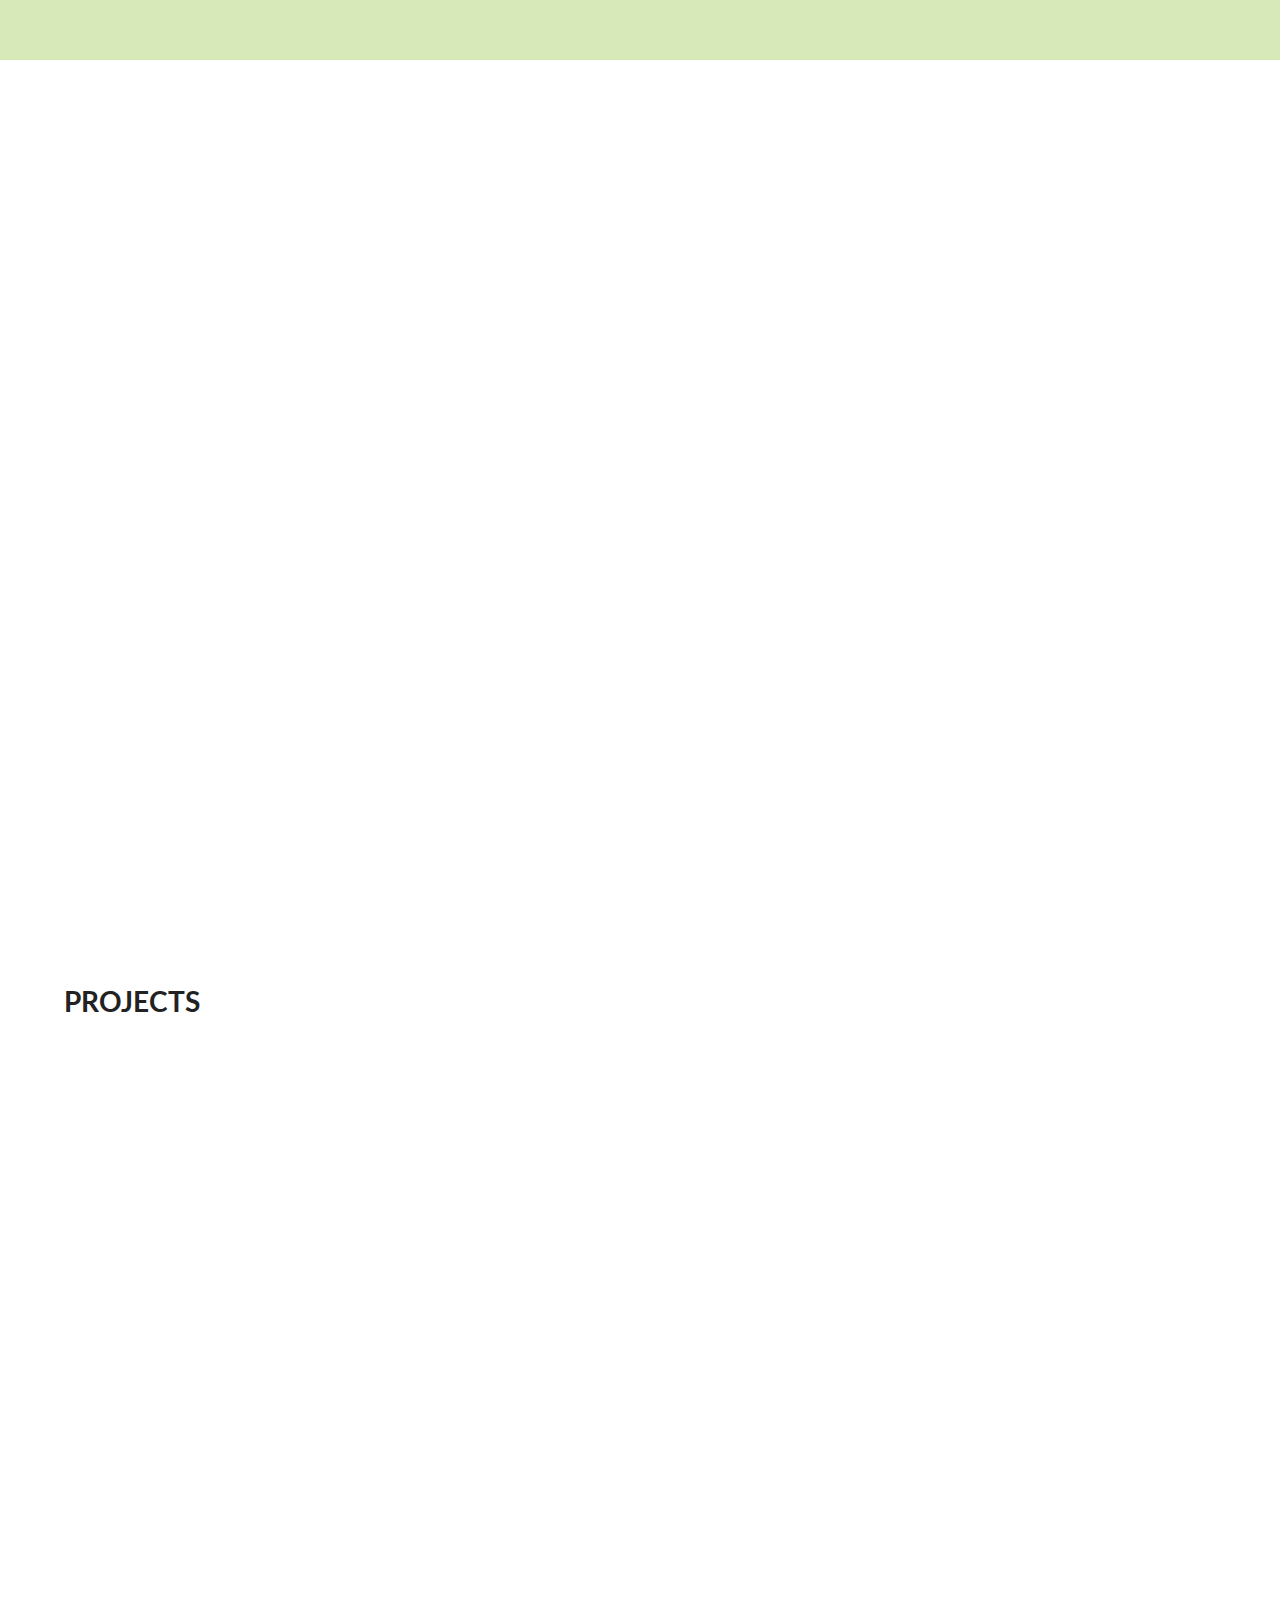
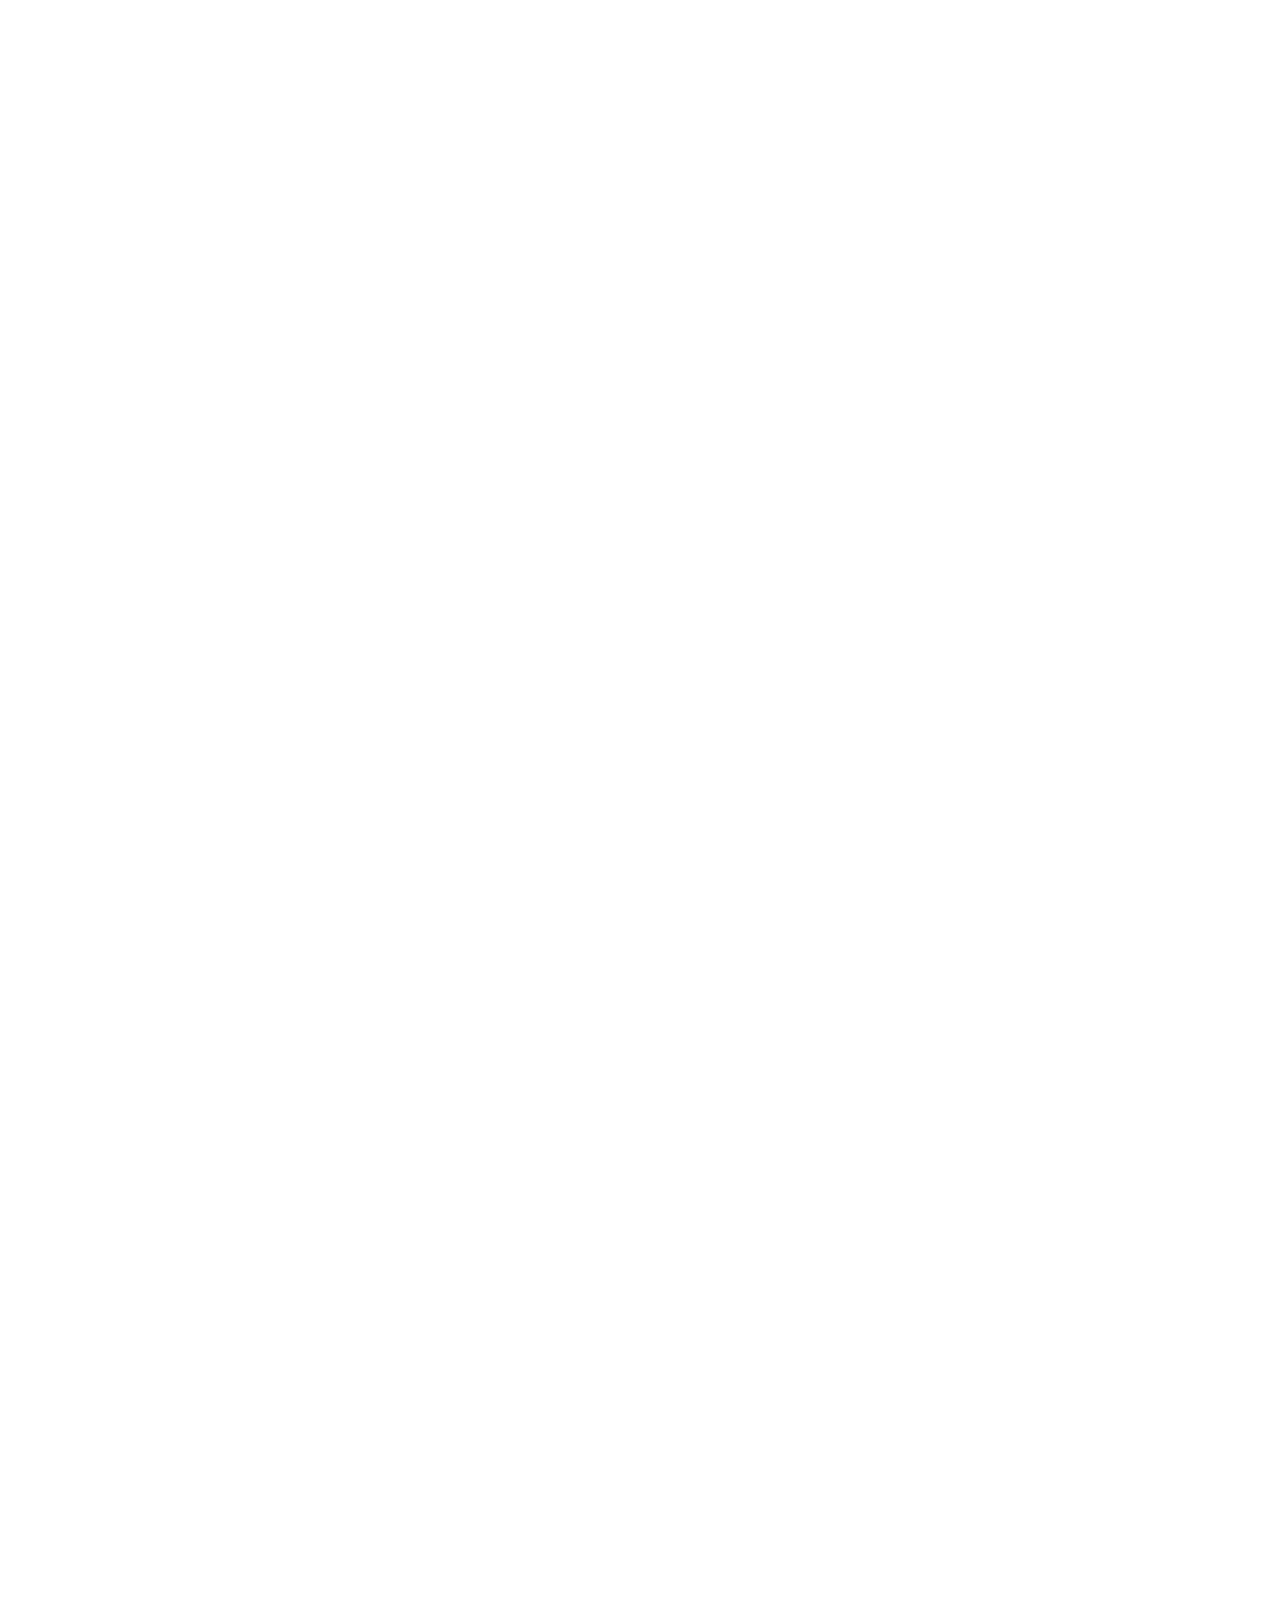
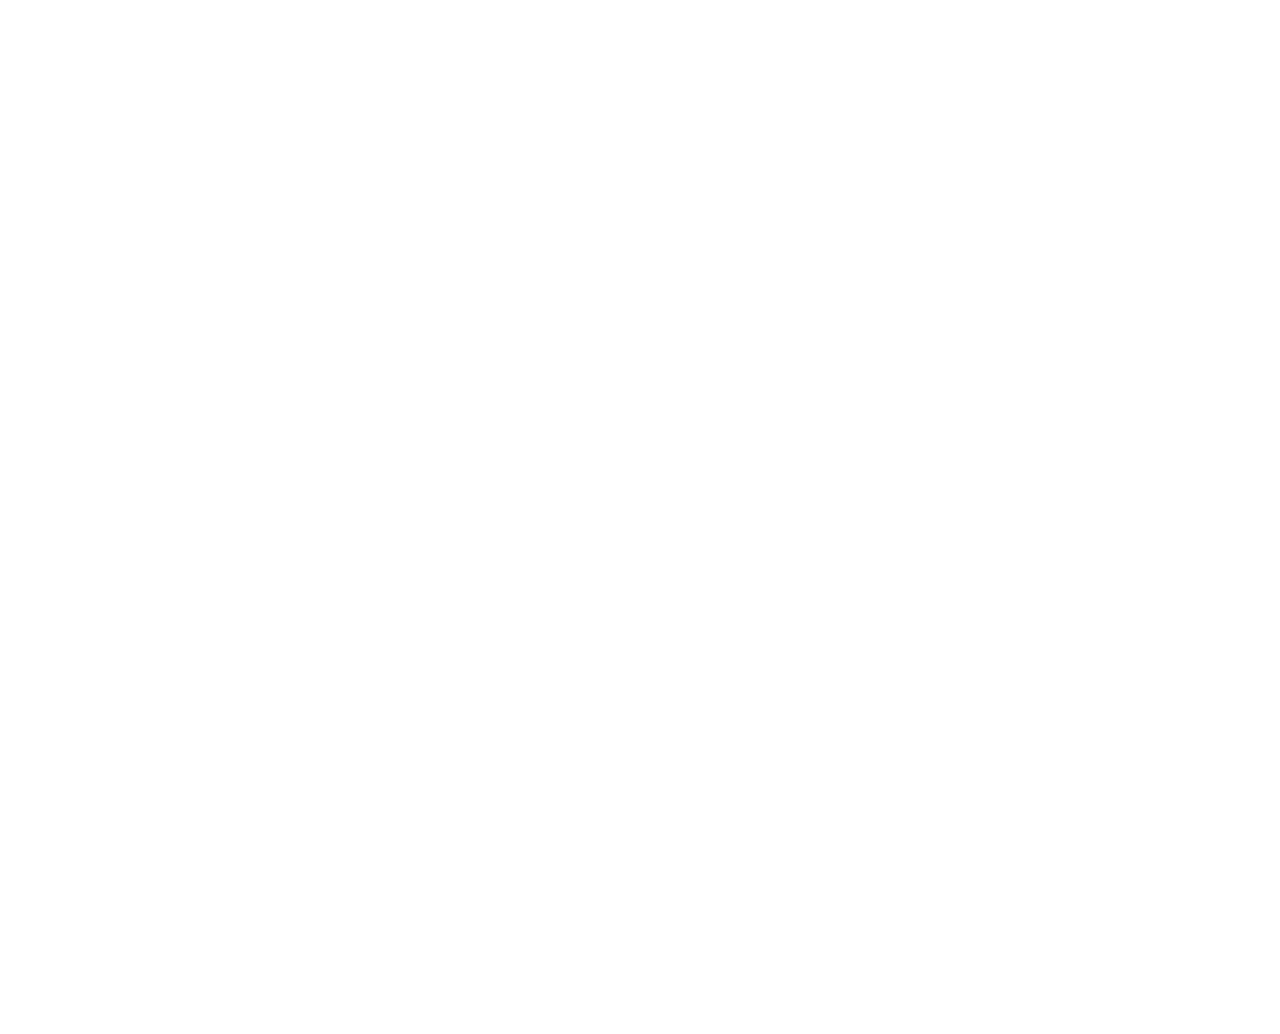
==== index.html @ 84b6c6d0 "upload image" ====
<!DOCTYPE html>
<!--
	Hyperspace by HTML5 UP
	html5up.net | @ajlkn
	Free for personal and commercial use under the CCA 3.0 license (html5up.net/license)
-->
<html>
  <head>
    <title>Wanting Lu</title>
    <meta charset="utf-8" />
    <meta
      name="viewport"
      content="width=device-width, initial-scale=1, user-scalable=no"
    />
    <link rel="stylesheet" href="assets/css/main.css" />
    <noscript
      ><link rel="stylesheet" href="assets/css/noscript.css"
    /></noscript>
  </head>
  <body class="is-preload">
    <!-- Sidebar -->
    <section id="sidebar">
      <div class="inner">
        <nav>
          <ul>
            <li><a href="#intro">HOME</a></li>
            <li><a href="#one">PROJECT</a></li>
            <li><a href="#two">EDUCATION</a></li>
            <li><a href="#three">CONTACT</a></li>
            <!-- <li><a href="#four">PROJECTS</a></li>
            <li><a href="#five">CONTACT</a></li> -->
          </ul>
        </nav>
      </div>
    </section>

    <!-- Wrapper -->
    <div id="wrapper">
      <!-- Intro -->
      <section id="intro" class="wrapper style1 fullscreen fade-up">
        <div class="inner">
          <h1>Hello! My name is Wanting.</h1>
          <p class="intro-p">👩🏻‍💻 Full stack software engineer.</p>
          <p class="intro-p">
            🤩 Proactive with new tech and challenges.
          </p>
          <p class="intro-p">🤝 Collaborative team player.</p>
          <p class="intro-p">🍰 Baking enthusiast.</p>
          <!-- <img src="/images/img.JPG" /> -->
          <ul class="actions" id="more-about-me">
            <li><a href="#one" class="button scrolly">More about me</a></li>
            <!-- <li><a href="#" class="button scrolly">repo</a></li> -->
          </ul>
        </div>
      </section>

      <!-- One -->
      <section id="one" class="wrapper style2 spotlights">
		<h2>PROJECTS</h2>
        <section>
          <a href="https://calibnb.onrender.com/" class="image" target="_blank"
            ><img src="images/calibnb.png" alt="" data-position="center center"
          /></a>
          <div class="content">
            <div class="inner">
              <h2>Calibnb</h2>
              <p class="font-14">
                Calibnb is an application that lets property owners in
                California rent out their spaces for travelers looking for a
                place to stay in California, which is inspired by Airbnb. This
                project covered all aspects of development, from user interface
                design to backend development, including building a system for
                managing and listing properties and providing search and booking
                capabilities
              </p>
              <ul class="actions">
                <!-- <li><a href="generic.html" class="button">Learn more</a></li> -->
                <li>
                  <a
                    href="https://calibnb.onrender.com/"
                    class="button"
                    target="_blank"
                    >Live</a
                  >
                </li>
                <li>
                  <a
                    href="https://github.com/Winnie-1201/Capstone-CaliBnB"
                    class="button"
                    target="_blank"
                    >repo</a
                  >
                </li>
              </ul>
            </div>
          </div>
        </section>
        <section>
          <a href="https://slacky.onrender.com/" class="image" target="_blank"
            ><img src="images/slacky.png" alt="" data-position="top center"
          /></a>
          <div class="content">
            <div class="inner">
              <h2>Slacky</h2>
              <p class="font-14">
                Slacky is a software development project that aims to replicate
                the functionality and features of the popular team communication
                platform, Slack. The goal of the project is to build a tool that
                can be used by a team of users to communicate and share
                information with one another, in a similar way that Slack does.
                The project was developed by a team of developers working
                together and utilizing agile methodologies to deliver the final
                functional product.
              </p>
              <ul class="actions">
                <li>
                  <a
                    href="https://slacky.onrender.com/"
                    class="button"
                    target="_blank"
                    >Live</a
                  >
                </li>
                <li>
                  <a
                    href="https://github.com/Winnie-1201/group-project-slack"
                    class="button"
                    target="_blank"
                    >repo</a
                  >
                </li>
              </ul>
            </div>
          </div>
        </section>
        <section>
          <a
            href="https://meetagroup.herokuapp.com/"
            class="image"
            target="_blank"
            ><img src="images/meet.png" alt="" data-position="25% 25%"
          /></a>
          <div class="content">
            <div class="inner">
              <h2>MeetaGroup</h2>
              <p class="font-14">
                MeetaGroup is a software development project that aims to
                replicate the functionality and features of the popular social
                networking platform, Meetup. The goal of the project is to build
                a tool that can be used by individuals to discover new
                activities and meet like-minded people, in a similar way that
                Meetup does.
              </p>
              <ul class="actions">
                <li>
                  <a
                    href="https://meetagroup.herokuapp.com/"
                    class="button"
                    target="_blank"
                    >Live</a
                  >
                </li>
                <li>
                  <a
                    href="https://github.com/Winnie-1201/Meet-a-Group"
                    class="button"
                    target="_blank"
                    >repo</a
                  >
                </li>
              </ul>
            </div>
          </div>
        </section>
      </section>

      <!-- Two -->
      <section id="two" class="wrapper style3 fade-up">
        <div class="inner">
          <h2>EDUCATION</h2>
          <!-- <p class="intro-p">
            Graduated from App Academy, a software engineer bootcamp, in 2023.
          </p>
          <p class="intro-p">
            Graduated with a background in Applied Mathematics and Data Science
            in University of California, Berkeley in 2021.
          </p> -->
          <div class="features">
            <section>
					<img class="icon solid major fa-code" src="https://upload.wikimedia.org/wikipedia/commons/7/7e/Appacademylogo.png" />
					<div class="flex s-b">
					  <h3 class="mb-10 font-22">App Academy</h3>
					  <p class="mb-10">July 2022 - January 2023</p>
					</div>
              <p class="mb-10 font-14">
                24 Week Online Software Engineer Program
              </p>
			  <ul class="font-14">
				<li>Proficient in Python, with experience in developing back-end applications using popular frameworks such as Flask and SQLAlchemy</li>
				<li>Strong knowledge of JavaScript, including experience with front-end frameworks such as React and Redux</li>
				<li>Familiarity with popular libraries and technologies such as Node.js, Web Sockets, and Git</li>
				<li>Adhered to RESTful web API design principles to create clean, efficient, and scalable back-end systems</li>
				<li>Proficient in using project management tools such as SCRUM, Kanban, and GitHub to collaborate with cross-functional teams and track progress.</li>
				<li>Effectively applied Agile methodology to manage and deliver software projects on time</li>
				<li>Developed ability to communicate effectively and work well in a team environment through hands-on projects and group collaborations</li>
			  </ul>
            </section>
            <section>
              <img class="icon solid major fa-lock" src="/images/ucb.png"/>
			  <div class="flex s-b font-14">
				  <h3 class="mb-10 font-22">University of California, Berkely</h3>
				  <p class="mb-10">May 2019 - December 2021</p>
			  </div>
              <p class="mb-10 font-14">
                I graduated with a background in Applied Mathematics and Data Science. 
				During my time in college, I also took computer science courses 
				which sparked my interest in technology and software development. 
				These experiences have motivated me to pursue a career in the tech industry 
				and I am excited to continue my education and growth in this field. 
				Here are some relevant courses:
              </p>
			  <ul class="font-14">
				<li>CS 61A: The Structure and Interpretation of Computer Programs</li>
				<li>CS 61B: Data Structure and Algorithms</li>
				<li>Data 8: Foundations of Data Science.</li>
				<li>CS C100: Principles & Techniques of Data Science</li>
				<li>STAT 134: Concepts of Probability</li>
			  </ul>
          </div>
          <!-- <ul class="actions">
            <li><a href="generic.html" class="button">Learn more</a></li>
          </ul> -->
        </div>
      </section>

      <!-- Three -->
      <section id="three" class="wrapper style1 fade-up">
        <div class="inner">
          <h2>Contact</h2>
          <!-- <p>
            Phasellus convallis elit id ullamcorper pulvinar. Duis aliquam
            turpis mauris, eu ultricies erat malesuada quis. Aliquam dapibus,
            lacus eget hendrerit bibendum, urna est aliquam sem, sit amet
            imperdiet est velit quis lorem.
          </p> -->
          <div class="split style1">
            <!-- <section>
              <form method="post" action="#">
                <div class="fields">
                  <div class="field half">
                    <label for="name">Name</label>
                    <input type="text" name="name" id="name" />
                  </div>
                  <div class="field half">
                    <label for="email">Email</label>
                    <input type="text" name="email" id="email" />
                  </div>
                  <div class="field">
                    <label for="message">Message</label>
                    <textarea name="message" id="message" rows="5"></textarea>
                  </div>
                </div>
                <ul class="actions">
                  <li><a href="" class="button submit">Send Message</a></li>
                </ul>
              </form>
            </section> -->
            <section>
              <ul class="contact">
                <!-- <li>
                  <h3>Address</h3>
                  <span
                    >12345 Somewhere Road #654<br />
                    Nashville, TN 00000-0000<br />
                    USA</span
                  >
                </li> -->
                <li>
                  <h3 class="mb-10 font-22">Email</h3>
                  <span class="font-14">luwinnie12@gmail.com</span>
                </li>
                <li>
                  <h3 class="mb-10 font-22">Phone</h3>
                  <span class="font-14">(559) 387-0880</span>
                </li>
                <li>
                  <h3 class="mb-10 font-22">Social</h3>
                  <ul class="icons">
                    <!-- <li>
                      <a href="#" class="icon brands fa-twitter"
                        ><span class="label">Twitter</span></a
                      >
                    </li> -->
                    <!-- <li>
                      <a href="#" class="icon brands fa-facebook-f"
                        ><span class="label">Facebook</span></a
                      >
                    </li> -->
                    <li>
                      <a href="https://github.com/Winnie-1201" class="icon brands fa-github"
                        ><span class="label">GitHub</span></a
                      >
                    </li>
                    <!-- <li>
                      <a href="#" class="icon brands fa-instagram"
                        ><span class="label">Instagram</span></a
                      >
                    </li> -->
                    <li>
                      <a href="https://www.linkedin.com/in/wantinglu/" class="icon brands fa-linkedin-in"
                        ><span class="label">LinkedIn</span></a
                      >
                    </li>
                  </ul>
                </li>
              </ul>
            </section>
          </div>
        </div>
      </section>
    </div>

    <!-- Footer -->
    <footer id="footer" class="wrapper style1-alt">
      <div class="inner">
        <ul class="menu">
          <li>&copy; Untitled. All rights reserved.</li>
          <li>Design: <a href="http://html5up.net">HTML5 UP</a></li>
        </ul>
      </div>
    </footer>

    <!-- Scripts -->
    <script src="assets/js/jquery.min.js"></script>
    <script src="assets/js/jquery.scrollex.min.js"></script>
    <script src="assets/js/jquery.scrolly.min.js"></script>
    <script src="assets/js/browser.min.js"></script>
    <script src="assets/js/breakpoints.min.js"></script>
    <script src="assets/js/util.js"></script>
    <script src="assets/js/main.js"></script>
  </body>
</html>
---- assets/css/main.css ----
@import url(fontawesome-all.min.css);
/* @import url(https://fonts.googleapis.com/css?family=Nunito+Sans); */
@import url(https://fonts.googleapis.com/css?family=Inter);
@import url(https://fonts.googleapis.com/css?family=Lato);

/*
	Hyperspace by HTML5 UP
	html5up.net | @ajlkn
	Free for personal and commercial use under the CCA 3.0 license (html5up.net/license)
*/

html,
body,
div,
span,
applet,
object,
iframe,
h1,
h2,
h3,
h4,
h5,
h6,
p,
blockquote,
pre,
a,
abbr,
acronym,
address,
big,
cite,
code,
del,
dfn,
em,
img,
ins,
kbd,
q,
s,
samp,
small,
strike,
strong,
sub,
sup,
tt,
var,
b,
u,
i,
center,
dl,
dt,
dd,
ol,
ul,
li,
fieldset,
form,
label,
legend,
table,
caption,
tbody,
tfoot,
thead,
tr,
th,
td,
article,
aside,
canvas,
details,
embed,
figure,
figcaption,
footer,
header,
hgroup,
menu,
nav,
output,
ruby,
section,
summary,
time,
mark,
audio,
video {
  margin: 0;
  padding: 0;
  border: 0;
  font-size: 100%;
  font: inherit;
  vertical-align: baseline;
  font-family: Lato;
}

article,
aside,
details,
figcaption,
figure,
footer,
header,
hgroup,
menu,
nav,
section {
  display: block;
}

body {
  line-height: 1;
}

ol,
ul {
  list-style: none;
}

blockquote,
q {
  quotes: none;
}

blockquote:before,
blockquote:after,
q:before,
q:after {
  content: "";
  content: none;
}

table {
  border-collapse: collapse;
  border-spacing: 0;
}

body {
  -webkit-text-size-adjust: none;
}

mark {
  background-color: transparent;
  color: inherit;
}

input::-moz-focus-inner {
  border: 0;
  padding: 0;
}

input,
select,
textarea {
  -moz-appearance: none;
  -webkit-appearance: none;
  -ms-appearance: none;
  appearance: none;
}

/* Basic */

@-ms-viewport {
  width: device-width;
}

body {
  -ms-overflow-style: scrollbar;
}

@media screen and (max-width: 480px) {
  html,
  body {
    min-width: 320px;
  }
}

html {
  box-sizing: border-box;
}

*,
*:before,
*:after {
  box-sizing: inherit;
}

body {
  /* background: #312450; */
}

body.is-preload *,
body.is-preload *:before,
body.is-preload *:after {
  -moz-animation: none !important;
  -webkit-animation: none !important;
  -ms-animation: none !important;
  animation: none !important;
  -moz-transition: none !important;
  -webkit-transition: none !important;
  -ms-transition: none !important;
  transition: none !important;
}

/* Type */

body,
input,
select,
textarea {
  /* color: rgba(255, 255, 255, 0.55); */
  color: #222222;
  font-family: Arial, Helvetica, sans-serif;
  font-size: 16.5pt;
  font-weight: normal;
  line-height: 1.75;
}

@media screen and (max-width: 1680px) {
  body,
  input,
  select,
  textarea {
    font-size: 13pt;
  }
}

@media screen and (max-width: 1280px) {
  body,
  input,
  select,
  textarea {
    font-size: 12pt;
  }
}

@media screen and (max-width: 360px) {
  body,
  input,
  select,
  textarea {
    font-size: 11pt;
  }
}

a {
  -moz-transition: color 0.2s ease, border-bottom-color 0.2s ease;
  -webkit-transition: color 0.2s ease, border-bottom-color 0.2s ease;
  -ms-transition: color 0.2s ease, border-bottom-color 0.2s ease;
  transition: color 0.2s ease, border-bottom-color 0.2s ease;
  border-bottom: dotted 1px rgba(255, 255, 255, 0.35);
  color: inherit;
  text-decoration: none;
}

a:hover {
  border-bottom-color: transparent;
  /* color: #ffffff; */
  /* color: rgb(125, 143, 105); */
  color: rgb(44, 120, 108);
}

strong,
b {
  /* color: #ffffff; */
  color: #222222;
  font-weight: bold;
}

em,
i {
  font-style: italic;
}

/* p {
  margin: 0 0 2em 0;
} */

h1,
h2,
h4,
h5,
h6 {
  /* color: #ffffff; */
  color: #222222;
  font-weight: bold;
  line-height: 1.5;
  margin: 0 0 32px 0;
}

h1 a,
h2 a,
h3 a,
h4 a,
h5 a,
h6 a {
  color: inherit;
  text-decoration: none;
}

h1 {
  font-size: 2.75em;
}

h1.major {
  margin: 0 0 1.3em 0;
  position: relative;
  padding-bottom: 0.35em;
}

h1.major:after {
  background-image: -moz-linear-gradient(to right, #5e42a6, #b74e91);
  background-image: -webkit-linear-gradient(to right, #5e42a6, #b74e91);
  background-image: -ms-linear-gradient(to right, #5e42a6, #b74e91);
  background-image: linear-gradient(to right, #5e42a6, #b74e91);
  -moz-transition: max-width 0.2s ease;
  -webkit-transition: max-width 0.2s ease;
  -ms-transition: max-width 0.2s ease;
  transition: max-width 0.2s ease;
  border-radius: 0.2em;
  bottom: 0;
  content: "";
  height: 0.05em;
  position: absolute;
  right: 0;
  width: 100%;
}

h2 {
  font-size: 1.75em;
}

h3 {
  font-size: 1.1em;
}

h4 {
  font-size: 1em;
}

h5 {
  font-size: 0.8em;
}

h6 {
  font-size: 0.6em;
}

@media screen and (max-width: 736px) {
  h1 {
    font-size: 2em;
  }

  h2 {
    font-size: 1.25em;
  }

  h3 {
    font-size: 1em;
  }

  h4 {
    font-size: 0.8em;
  }

  h5 {
    font-size: 0.6em;
  }

  h6 {
    font-size: 0.6em;
  }
}

sub {
  font-size: 0.8em;
  position: relative;
  top: 0.5em;
}

sup {
  font-size: 0.8em;
  position: relative;
  top: -0.5em;
}

blockquote {
  border-left: solid 4px rgba(255, 255, 255, 0.15);
  font-style: italic;
  margin: 0 0 2em 0;
  padding: 0.5em 0 0.5em 2em;
}

code {
  background: rgba(255, 255, 255, 0.05);
  border-radius: 0.25em;
  border: solid 1px rgba(255, 255, 255, 0.15);
  font-family: "Courier New", monospace;
  font-size: 0.9em;
  margin: 0 0.25em;
  padding: 0.25em 0.65em;
}

pre {
  -webkit-overflow-scrolling: touch;
  font-family: "Courier New", monospace;
  font-size: 0.9em;
  margin: 0 0 2em 0;
}

pre code {
  display: block;
  line-height: 1.75em;
  padding: 1em 1.5em;
  overflow-x: auto;
}

hr {
  border: 0;
  border-bottom: solid 1px rgba(255, 255, 255, 0.15);
  margin: 2em 0;
}

hr.major {
  margin: 3em 0;
}

.align-left {
  text-align: left;
}

.align-center {
  text-align: center;
}

.align-right {
  text-align: right;
}

/* Row */

.row {
  display: flex;
  flex-wrap: wrap;
  box-sizing: border-box;
  align-items: stretch;
}

.row > * {
  box-sizing: border-box;
}

.row.gtr-uniform > * > :last-child {
  margin-bottom: 0;
}

.row.aln-left {
  justify-content: flex-start;
}

.row.aln-center {
  justify-content: center;
}

.row.aln-right {
  justify-content: flex-end;
}

.row.aln-top {
  align-items: flex-start;
}

.row.aln-middle {
  align-items: center;
}

.row.aln-bottom {
  align-items: flex-end;
}

.row > .imp {
  order: -1;
}

.row > .col-1 {
  width: 8.33333%;
}

.row > .off-1 {
  margin-left: 8.33333%;
}

.row > .col-2 {
  width: 16.66667%;
}

.row > .off-2 {
  margin-left: 16.66667%;
}

.row > .col-3 {
  width: 25%;
}

.row > .off-3 {
  margin-left: 25%;
}

.row > .col-4 {
  width: 33.33333%;
}

.row > .off-4 {
  margin-left: 33.33333%;
}

.row > .col-5 {
  width: 41.66667%;
}

.row > .off-5 {
  margin-left: 41.66667%;
}

.row > .col-6 {
  width: 50%;
}

.row > .off-6 {
  margin-left: 50%;
}

.row > .col-7 {
  width: 58.33333%;
}

.row > .off-7 {
  margin-left: 58.33333%;
}

.row > .col-8 {
  width: 66.66667%;
}

.row > .off-8 {
  margin-left: 66.66667%;
}

.row > .col-9 {
  width: 75%;
}

.row > .off-9 {
  margin-left: 75%;
}

.row > .col-10 {
  width: 83.33333%;
}

.row > .off-10 {
  margin-left: 83.33333%;
}

.row > .col-11 {
  width: 91.66667%;
}

.row > .off-11 {
  margin-left: 91.66667%;
}

.row > .col-12 {
  width: 100%;
}

.row > .off-12 {
  margin-left: 100%;
}

.row.gtr-0 {
  margin-top: 0;
  margin-left: 0em;
}

.row.gtr-0 > * {
  padding: 0 0 0 0em;
}

.row.gtr-0.gtr-uniform {
  margin-top: 0em;
}

.row.gtr-0.gtr-uniform > * {
  padding-top: 0em;
}

.row.gtr-25 {
  margin-top: 0;
  margin-left: -0.375em;
}

.row.gtr-25 > * {
  padding: 0 0 0 0.375em;
}

.row.gtr-25.gtr-uniform {
  margin-top: -0.375em;
}

.row.gtr-25.gtr-uniform > * {
  padding-top: 0.375em;
}

.row.gtr-50 {
  margin-top: 0;
  margin-left: -0.75em;
}

.row.gtr-50 > * {
  padding: 0 0 0 0.75em;
}

.row.gtr-50.gtr-uniform {
  margin-top: -0.75em;
}

.row.gtr-50.gtr-uniform > * {
  padding-top: 0.75em;
}

.row {
  margin-top: 0;
  margin-left: -1.5em;
}

.row > * {
  padding: 0 0 0 1.5em;
}

.row.gtr-uniform {
  margin-top: -1.5em;
}

.row.gtr-uniform > * {
  padding-top: 1.5em;
}

.row.gtr-150 {
  margin-top: 0;
  margin-left: -2.25em;
}

.row.gtr-150 > * {
  padding: 0 0 0 2.25em;
}

.row.gtr-150.gtr-uniform {
  margin-top: -2.25em;
}

.row.gtr-150.gtr-uniform > * {
  padding-top: 2.25em;
}

.row.gtr-200 {
  margin-top: 0;
  margin-left: -3em;
}

.row.gtr-200 > * {
  padding: 0 0 0 3em;
}

.row.gtr-200.gtr-uniform {
  margin-top: -3em;
}

.row.gtr-200.gtr-uniform > * {
  padding-top: 3em;
}

@media screen and (max-width: 1680px) {
  .row {
    display: flex;
    flex-wrap: wrap;
    box-sizing: border-box;
    align-items: stretch;
  }

  .row > * {
    box-sizing: border-box;
  }

  .row.gtr-uniform > * > :last-child {
    margin-bottom: 0;
  }

  .row.aln-left {
    justify-content: flex-start;
  }

  .row.aln-center {
    justify-content: center;
  }

  .row.aln-right {
    justify-content: flex-end;
  }

  .row.aln-top {
    align-items: flex-start;
  }

  .row.aln-middle {
    align-items: center;
  }

  .row.aln-bottom {
    align-items: flex-end;
  }

  .row > .imp-xlarge {
    order: -1;
  }

  .row > .col-1-xlarge {
    width: 8.33333%;
  }

  .row > .off-1-xlarge {
    margin-left: 8.33333%;
  }

  .row > .col-2-xlarge {
    width: 16.66667%;
  }

  .row > .off-2-xlarge {
    margin-left: 16.66667%;
  }

  .row > .col-3-xlarge {
    width: 25%;
  }

  .row > .off-3-xlarge {
    margin-left: 25%;
  }

  .row > .col-4-xlarge {
    width: 33.33333%;
  }

  .row > .off-4-xlarge {
    margin-left: 33.33333%;
  }

  .row > .col-5-xlarge {
    width: 41.66667%;
  }

  .row > .off-5-xlarge {
    margin-left: 41.66667%;
  }

  .row > .col-6-xlarge {
    width: 50%;
  }

  .row > .off-6-xlarge {
    margin-left: 50%;
  }

  .row > .col-7-xlarge {
    width: 58.33333%;
  }

  .row > .off-7-xlarge {
    margin-left: 58.33333%;
  }

  .row > .col-8-xlarge {
    width: 66.66667%;
  }

  .row > .off-8-xlarge {
    margin-left: 66.66667%;
  }

  .row > .col-9-xlarge {
    width: 75%;
  }

  .row > .off-9-xlarge {
    margin-left: 75%;
  }

  .row > .col-10-xlarge {
    width: 83.33333%;
  }

  .row > .off-10-xlarge {
    margin-left: 83.33333%;
  }

  .row > .col-11-xlarge {
    width: 91.66667%;
  }

  .row > .off-11-xlarge {
    margin-left: 91.66667%;
  }

  .row > .col-12-xlarge {
    width: 100%;
  }

  .row > .off-12-xlarge {
    margin-left: 100%;
  }

  .row.gtr-0 {
    margin-top: 0;
    margin-left: 0em;
  }

  .row.gtr-0 > * {
    padding: 0 0 0 0em;
  }

  .row.gtr-0.gtr-uniform {
    margin-top: 0em;
  }

  .row.gtr-0.gtr-uniform > * {
    padding-top: 0em;
  }

  .row.gtr-25 {
    margin-top: 0;
    margin-left: -0.375em;
  }

  .row.gtr-25 > * {
    padding: 0 0 0 0.375em;
  }

  .row.gtr-25.gtr-uniform {
    margin-top: -0.375em;
  }

  .row.gtr-25.gtr-uniform > * {
    padding-top: 0.375em;
  }

  .row.gtr-50 {
    margin-top: 0;
    margin-left: -0.75em;
  }

  .row.gtr-50 > * {
    padding: 0 0 0 0.75em;
  }

  .row.gtr-50.gtr-uniform {
    margin-top: -0.75em;
  }

  .row.gtr-50.gtr-uniform > * {
    padding-top: 0.75em;
  }

  .row {
    margin-top: 0;
    margin-left: -1.5em;
  }

  .row > * {
    padding: 0 0 0 1.5em;
  }

  .row.gtr-uniform {
    margin-top: -1.5em;
  }

  .row.gtr-uniform > * {
    padding-top: 1.5em;
  }

  .row.gtr-150 {
    margin-top: 0;
    margin-left: -2.25em;
  }

  .row.gtr-150 > * {
    padding: 0 0 0 2.25em;
  }

  .row.gtr-150.gtr-uniform {
    margin-top: -2.25em;
  }

  .row.gtr-150.gtr-uniform > * {
    padding-top: 2.25em;
  }

  .row.gtr-200 {
    margin-top: 0;
    margin-left: -3em;
  }

  .row.gtr-200 > * {
    padding: 0 0 0 3em;
  }

  .row.gtr-200.gtr-uniform {
    margin-top: -3em;
  }

  .row.gtr-200.gtr-uniform > * {
    padding-top: 3em;
  }
}

@media screen and (max-width: 1280px) {
  .row {
    display: flex;
    flex-wrap: wrap;
    box-sizing: border-box;
    align-items: stretch;
  }

  .row > * {
    box-sizing: border-box;
  }

  .row.gtr-uniform > * > :last-child {
    margin-bottom: 0;
  }

  .row.aln-left {
    justify-content: flex-start;
  }

  .row.aln-center {
    justify-content: center;
  }

  .row.aln-right {
    justify-content: flex-end;
  }

  .row.aln-top {
    align-items: flex-start;
  }

  .row.aln-middle {
    align-items: center;
  }

  .row.aln-bottom {
    align-items: flex-end;
  }

  .row > .imp-large {
    order: -1;
  }

  .row > .col-1-large {
    width: 8.33333%;
  }

  .row > .off-1-large {
    margin-left: 8.33333%;
  }

  .row > .col-2-large {
    width: 16.66667%;
  }

  .row > .off-2-large {
    margin-left: 16.66667%;
  }

  .row > .col-3-large {
    width: 25%;
  }

  .row > .off-3-large {
    margin-left: 25%;
  }

  .row > .col-4-large {
    width: 33.33333%;
  }

  .row > .off-4-large {
    margin-left: 33.33333%;
  }

  .row > .col-5-large {
    width: 41.66667%;
  }

  .row > .off-5-large {
    margin-left: 41.66667%;
  }

  .row > .col-6-large {
    width: 50%;
  }

  .row > .off-6-large {
    margin-left: 50%;
  }

  .row > .col-7-large {
    width: 58.33333%;
  }

  .row > .off-7-large {
    margin-left: 58.33333%;
  }

  .row > .col-8-large {
    width: 66.66667%;
  }

  .row > .off-8-large {
    margin-left: 66.66667%;
  }

  .row > .col-9-large {
    width: 75%;
  }

  .row > .off-9-large {
    margin-left: 75%;
  }

  .row > .col-10-large {
    width: 83.33333%;
  }

  .row > .off-10-large {
    margin-left: 83.33333%;
  }

  .row > .col-11-large {
    width: 91.66667%;
  }

  .row > .off-11-large {
    margin-left: 91.66667%;
  }

  .row > .col-12-large {
    width: 100%;
  }

  .row > .off-12-large {
    margin-left: 100%;
  }

  .row.gtr-0 {
    margin-top: 0;
    margin-left: 0em;
  }

  .row.gtr-0 > * {
    padding: 0 0 0 0em;
  }

  .row.gtr-0.gtr-uniform {
    margin-top: 0em;
  }

  .row.gtr-0.gtr-uniform > * {
    padding-top: 0em;
  }

  .row.gtr-25 {
    margin-top: 0;
    margin-left: -0.375em;
  }

  .row.gtr-25 > * {
    padding: 0 0 0 0.375em;
  }

  .row.gtr-25.gtr-uniform {
    margin-top: -0.375em;
  }

  .row.gtr-25.gtr-uniform > * {
    padding-top: 0.375em;
  }

  .row.gtr-50 {
    margin-top: 0;
    margin-left: -0.75em;
  }

  .row.gtr-50 > * {
    padding: 0 0 0 0.75em;
  }

  .row.gtr-50.gtr-uniform {
    margin-top: -0.75em;
  }

  .row.gtr-50.gtr-uniform > * {
    padding-top: 0.75em;
  }

  .row {
    margin-top: 0;
    margin-left: -1.5em;
  }

  .row > * {
    padding: 0 0 0 1.5em;
  }

  .row.gtr-uniform {
    margin-top: -1.5em;
  }

  .row.gtr-uniform > * {
    padding-top: 1.5em;
  }

  .row.gtr-150 {
    margin-top: 0;
    margin-left: -2.25em;
  }

  .row.gtr-150 > * {
    padding: 0 0 0 2.25em;
  }

  .row.gtr-150.gtr-uniform {
    margin-top: -2.25em;
  }

  .row.gtr-150.gtr-uniform > * {
    padding-top: 2.25em;
  }

  .row.gtr-200 {
    margin-top: 0;
    margin-left: -3em;
  }

  .row.gtr-200 > * {
    padding: 0 0 0 3em;
  }

  .row.gtr-200.gtr-uniform {
    margin-top: -3em;
  }

  .row.gtr-200.gtr-uniform > * {
    padding-top: 3em;
  }
}

@media screen and (max-width: 980px) {
  .row {
    display: flex;
    flex-wrap: wrap;
    box-sizing: border-box;
    align-items: stretch;
  }

  .row > * {
    box-sizing: border-box;
  }

  .row.gtr-uniform > * > :last-child {
    margin-bottom: 0;
  }

  .row.aln-left {
    justify-content: flex-start;
  }

  .row.aln-center {
    justify-content: center;
  }

  .row.aln-right {
    justify-content: flex-end;
  }

  .row.aln-top {
    align-items: flex-start;
  }

  .row.aln-middle {
    align-items: center;
  }

  .row.aln-bottom {
    align-items: flex-end;
  }

  .row > .imp-medium {
    order: -1;
  }

  .row > .col-1-medium {
    width: 8.33333%;
  }

  .row > .off-1-medium {
    margin-left: 8.33333%;
  }

  .row > .col-2-medium {
    width: 16.66667%;
  }

  .row > .off-2-medium {
    margin-left: 16.66667%;
  }

  .row > .col-3-medium {
    width: 25%;
  }

  .row > .off-3-medium {
    margin-left: 25%;
  }

  .row > .col-4-medium {
    width: 33.33333%;
  }

  .row > .off-4-medium {
    margin-left: 33.33333%;
  }

  .row > .col-5-medium {
    width: 41.66667%;
  }

  .row > .off-5-medium {
    margin-left: 41.66667%;
  }

  .row > .col-6-medium {
    width: 50%;
  }

  .row > .off-6-medium {
    margin-left: 50%;
  }

  .row > .col-7-medium {
    width: 58.33333%;
  }

  .row > .off-7-medium {
    margin-left: 58.33333%;
  }

  .row > .col-8-medium {
    width: 66.66667%;
  }

  .row > .off-8-medium {
    margin-left: 66.66667%;
  }

  .row > .col-9-medium {
    width: 75%;
  }

  .row > .off-9-medium {
    margin-left: 75%;
  }

  .row > .col-10-medium {
    width: 83.33333%;
  }

  .row > .off-10-medium {
    margin-left: 83.33333%;
  }

  .row > .col-11-medium {
    width: 91.66667%;
  }

  .row > .off-11-medium {
    margin-left: 91.66667%;
  }

  .row > .col-12-medium {
    width: 100%;
  }

  .row > .off-12-medium {
    margin-left: 100%;
  }

  .row.gtr-0 {
    margin-top: 0;
    margin-left: 0em;
  }

  .row.gtr-0 > * {
    padding: 0 0 0 0em;
  }

  .row.gtr-0.gtr-uniform {
    margin-top: 0em;
  }

  .row.gtr-0.gtr-uniform > * {
    padding-top: 0em;
  }

  .row.gtr-25 {
    margin-top: 0;
    margin-left: -0.375em;
  }

  .row.gtr-25 > * {
    padding: 0 0 0 0.375em;
  }

  .row.gtr-25.gtr-uniform {
    margin-top: -0.375em;
  }

  .row.gtr-25.gtr-uniform > * {
    padding-top: 0.375em;
  }

  .row.gtr-50 {
    margin-top: 0;
    margin-left: -0.75em;
  }

  .row.gtr-50 > * {
    padding: 0 0 0 0.75em;
  }

  .row.gtr-50.gtr-uniform {
    margin-top: -0.75em;
  }

  .row.gtr-50.gtr-uniform > * {
    padding-top: 0.75em;
  }

  .row {
    margin-top: 0;
    margin-left: -1.5em;
  }

  .row > * {
    padding: 0 0 0 1.5em;
  }

  .row.gtr-uniform {
    margin-top: -1.5em;
  }

  .row.gtr-uniform > * {
    padding-top: 1.5em;
  }

  .row.gtr-150 {
    margin-top: 0;
    margin-left: -2.25em;
  }

  .row.gtr-150 > * {
    padding: 0 0 0 2.25em;
  }

  .row.gtr-150.gtr-uniform {
    margin-top: -2.25em;
  }

  .row.gtr-150.gtr-uniform > * {
    padding-top: 2.25em;
  }

  .row.gtr-200 {
    margin-top: 0;
    margin-left: -3em;
  }

  .row.gtr-200 > * {
    padding: 0 0 0 3em;
  }

  .row.gtr-200.gtr-uniform {
    margin-top: -3em;
  }

  .row.gtr-200.gtr-uniform > * {
    padding-top: 3em;
  }
}

@media screen and (max-width: 736px) {
  .row {
    display: flex;
    flex-wrap: wrap;
    box-sizing: border-box;
    align-items: stretch;
  }

  .row > * {
    box-sizing: border-box;
  }

  .row.gtr-uniform > * > :last-child {
    margin-bottom: 0;
  }

  .row.aln-left {
    justify-content: flex-start;
  }

  .row.aln-center {
    justify-content: center;
  }

  .row.aln-right {
    justify-content: flex-end;
  }

  .row.aln-top {
    align-items: flex-start;
  }

  .row.aln-middle {
    align-items: center;
  }

  .row.aln-bottom {
    align-items: flex-end;
  }

  .row > .imp-small {
    order: -1;
  }

  .row > .col-1-small {
    width: 8.33333%;
  }

  .row > .off-1-small {
    margin-left: 8.33333%;
  }

  .row > .col-2-small {
    width: 16.66667%;
  }

  .row > .off-2-small {
    margin-left: 16.66667%;
  }

  .row > .col-3-small {
    width: 25%;
  }

  .row > .off-3-small {
    margin-left: 25%;
  }

  .row > .col-4-small {
    width: 33.33333%;
  }

  .row > .off-4-small {
    margin-left: 33.33333%;
  }

  .row > .col-5-small {
    width: 41.66667%;
  }

  .row > .off-5-small {
    margin-left: 41.66667%;
  }

  .row > .col-6-small {
    width: 50%;
  }

  .row > .off-6-small {
    margin-left: 50%;
  }

  .row > .col-7-small {
    width: 58.33333%;
  }

  .row > .off-7-small {
    margin-left: 58.33333%;
  }

  .row > .col-8-small {
    width: 66.66667%;
  }

  .row > .off-8-small {
    margin-left: 66.66667%;
  }

  .row > .col-9-small {
    width: 75%;
  }

  .row > .off-9-small {
    margin-left: 75%;
  }

  .row > .col-10-small {
    width: 83.33333%;
  }

  .row > .off-10-small {
    margin-left: 83.33333%;
  }

  .row > .col-11-small {
    width: 91.66667%;
  }

  .row > .off-11-small {
    margin-left: 91.66667%;
  }

  .row > .col-12-small {
    width: 100%;
  }

  .row > .off-12-small {
    margin-left: 100%;
  }

  .row.gtr-0 {
    margin-top: 0;
    margin-left: 0em;
  }

  .row.gtr-0 > * {
    padding: 0 0 0 0em;
  }

  .row.gtr-0.gtr-uniform {
    margin-top: 0em;
  }

  .row.gtr-0.gtr-uniform > * {
    padding-top: 0em;
  }

  .row.gtr-25 {
    margin-top: 0;
    margin-left: -0.375em;
  }

  .row.gtr-25 > * {
    padding: 0 0 0 0.375em;
  }

  .row.gtr-25.gtr-uniform {
    margin-top: -0.375em;
  }

  .row.gtr-25.gtr-uniform > * {
    padding-top: 0.375em;
  }

  .row.gtr-50 {
    margin-top: 0;
    margin-left: -0.75em;
  }

  .row.gtr-50 > * {
    padding: 0 0 0 0.75em;
  }

  .row.gtr-50.gtr-uniform {
    margin-top: -0.75em;
  }

  .row.gtr-50.gtr-uniform > * {
    padding-top: 0.75em;
  }

  .row {
    margin-top: 0;
    margin-left: -1.5em;
  }

  .row > * {
    padding: 0 0 0 1.5em;
  }

  .row.gtr-uniform {
    margin-top: -1.5em;
  }

  .row.gtr-uniform > * {
    padding-top: 1.5em;
  }

  .row.gtr-150 {
    margin-top: 0;
    margin-left: -2.25em;
  }

  .row.gtr-150 > * {
    padding: 0 0 0 2.25em;
  }

  .row.gtr-150.gtr-uniform {
    margin-top: -2.25em;
  }

  .row.gtr-150.gtr-uniform > * {
    padding-top: 2.25em;
  }

  .row.gtr-200 {
    margin-top: 0;
    margin-left: -3em;
  }

  .row.gtr-200 > * {
    padding: 0 0 0 3em;
  }

  .row.gtr-200.gtr-uniform {
    margin-top: -3em;
  }

  .row.gtr-200.gtr-uniform > * {
    padding-top: 3em;
  }
}

@media screen and (max-width: 480px) {
  .row {
    display: flex;
    flex-wrap: wrap;
    box-sizing: border-box;
    align-items: stretch;
  }

  .row > * {
    box-sizing: border-box;
  }

  .row.gtr-uniform > * > :last-child {
    margin-bottom: 0;
  }

  .row.aln-left {
    justify-content: flex-start;
  }

  .row.aln-center {
    justify-content: center;
  }

  .row.aln-right {
    justify-content: flex-end;
  }

  .row.aln-top {
    align-items: flex-start;
  }

  .row.aln-middle {
    align-items: center;
  }

  .row.aln-bottom {
    align-items: flex-end;
  }

  .row > .imp-xsmall {
    order: -1;
  }

  .row > .col-1-xsmall {
    width: 8.33333%;
  }

  .row > .off-1-xsmall {
    margin-left: 8.33333%;
  }

  .row > .col-2-xsmall {
    width: 16.66667%;
  }

  .row > .off-2-xsmall {
    margin-left: 16.66667%;
  }

  .row > .col-3-xsmall {
    width: 25%;
  }

  .row > .off-3-xsmall {
    margin-left: 25%;
  }

  .row > .col-4-xsmall {
    width: 33.33333%;
  }

  .row > .off-4-xsmall {
    margin-left: 33.33333%;
  }

  .row > .col-5-xsmall {
    width: 41.66667%;
  }

  .row > .off-5-xsmall {
    margin-left: 41.66667%;
  }

  .row > .col-6-xsmall {
    width: 50%;
  }

  .row > .off-6-xsmall {
    margin-left: 50%;
  }

  .row > .col-7-xsmall {
    width: 58.33333%;
  }

  .row > .off-7-xsmall {
    margin-left: 58.33333%;
  }

  .row > .col-8-xsmall {
    width: 66.66667%;
  }

  .row > .off-8-xsmall {
    margin-left: 66.66667%;
  }

  .row > .col-9-xsmall {
    width: 75%;
  }

  .row > .off-9-xsmall {
    margin-left: 75%;
  }

  .row > .col-10-xsmall {
    width: 83.33333%;
  }

  .row > .off-10-xsmall {
    margin-left: 83.33333%;
  }

  .row > .col-11-xsmall {
    width: 91.66667%;
  }

  .row > .off-11-xsmall {
    margin-left: 91.66667%;
  }

  .row > .col-12-xsmall {
    width: 100%;
  }

  .row > .off-12-xsmall {
    margin-left: 100%;
  }

  .row.gtr-0 {
    margin-top: 0;
    margin-left: 0em;
  }

  .row.gtr-0 > * {
    padding: 0 0 0 0em;
  }

  .row.gtr-0.gtr-uniform {
    margin-top: 0em;
  }

  .row.gtr-0.gtr-uniform > * {
    padding-top: 0em;
  }

  .row.gtr-25 {
    margin-top: 0;
    margin-left: -0.375em;
  }

  .row.gtr-25 > * {
    padding: 0 0 0 0.375em;
  }

  .row.gtr-25.gtr-uniform {
    margin-top: -0.375em;
  }

  .row.gtr-25.gtr-uniform > * {
    padding-top: 0.375em;
  }

  .row.gtr-50 {
    margin-top: 0;
    margin-left: -0.75em;
  }

  .row.gtr-50 > * {
    padding: 0 0 0 0.75em;
  }

  .row.gtr-50.gtr-uniform {
    margin-top: -0.75em;
  }

  .row.gtr-50.gtr-uniform > * {
    padding-top: 0.75em;
  }

  .row {
    margin-top: 0;
    margin-left: -1.5em;
  }

  .row > * {
    padding: 0 0 0 1.5em;
  }

  .row.gtr-uniform {
    margin-top: -1.5em;
  }

  .row.gtr-uniform > * {
    padding-top: 1.5em;
  }

  .row.gtr-150 {
    margin-top: 0;
    margin-left: -2.25em;
  }

  .row.gtr-150 > * {
    padding: 0 0 0 2.25em;
  }

  .row.gtr-150.gtr-uniform {
    margin-top: -2.25em;
  }

  .row.gtr-150.gtr-uniform > * {
    padding-top: 2.25em;
  }

  .row.gtr-200 {
    margin-top: 0;
    margin-left: -3em;
  }

  .row.gtr-200 > * {
    padding: 0 0 0 3em;
  }

  .row.gtr-200.gtr-uniform {
    margin-top: -3em;
  }

  .row.gtr-200.gtr-uniform > * {
    padding-top: 3em;
  }
}

/* Box */

.box {
  border-radius: 0.25em;
  border: solid 1px rgba(255, 255, 255, 0.15);
  margin-bottom: 2em;
  padding: 1.5em;
}

.box > :last-child,
.box > :last-child > :last-child,
.box > :last-child > :last-child > :last-child {
  margin-bottom: 0;
}

.box.alt {
  border: 0;
  border-radius: 0;
  padding: 0;
}

/* Button */

input[type="submit"],
input[type="reset"],
input[type="button"],
button,
.button {
  -moz-appearance: none;
  -webkit-appearance: none;
  -ms-appearance: none;
  appearance: none;
  -moz-transition: border-color 0.2s ease;
  -webkit-transition: border-color 0.2s ease;
  -ms-transition: border-color 0.2s ease;
  transition: border-color 0.2s ease;
  background-color: transparent;
  border: solid 1px !important;
  border-color: rgba(255, 255, 255, 0.15) !important;
  border-radius: 3em;
  /* color: #ffffff !important; */
  color: #222222;
  cursor: pointer;
  display: inline-block;
  /* font-size: 0.6em; */
  font-size: 13px;
  font-weight: bold;
  height: calc(4.75em + 2px);
  letter-spacing: 0.25em;
  line-height: 4.75em;
  outline: 0;
  padding: 0 3.75em;
  position: relative;
  text-align: center;
  text-decoration: none;
  text-transform: uppercase;
  white-space: nowrap;
}

input[type="submit"]:after,
input[type="reset"]:after,
input[type="button"]:after,
button:after,
.button:after {
  -moz-transform: scale(0.25);
  -webkit-transform: scale(0.25);
  -ms-transform: scale(0.25);
  transform: scale(0.25);
  pointer-events: none;
  -moz-transition: opacity 0.2s ease, -moz-transform 0.2s ease;
  -webkit-transition: opacity 0.2s ease, -webkit-transform 0.2s ease;
  -ms-transition: opacity 0.2s ease, -ms-transform 0.2s ease;
  transition: opacity 0.2s ease, transform 0.2s ease;
  background: #ffffff;
  border-radius: 3em;
  content: "";
  height: 100%;
  left: 0;
  opacity: 0;
  position: absolute;
  top: 0;
  width: 100%;
}

input[type="submit"].icon:before,
input[type="reset"].icon:before,
input[type="button"].icon:before,
button.icon:before,
.button.icon:before {
  margin-right: 0.75em;
}

input[type="submit"].fit,
input[type="reset"].fit,
input[type="button"].fit,
button.fit,
.button.fit {
  width: 100%;
}

input[type="submit"].small,
input[type="reset"].small,
input[type="button"].small,
button.small,
.button.small {
  font-size: 0.4em;
}

input[type="submit"].large,
input[type="reset"].large,
input[type="button"].large,
button.large,
.button.large {
  font-size: 0.8em;
}

input[type="submit"].primary,
input[type="reset"].primary,
input[type="button"].primary,
button.primary,
.button.primary {
  background-color: #ffffff;
  color: #312450 !important;
}

input[type="submit"].primary:after,
input[type="reset"].primary:after,
input[type="button"].primary:after,
button.primary:after,
.button.primary:after {
  display: none;
}

input[type="submit"].disabled,
input[type="submit"]:disabled,
input[type="reset"].disabled,
input[type="reset"]:disabled,
input[type="button"].disabled,
input[type="button"]:disabled,
button.disabled,
button:disabled,
.button.disabled,
.button:disabled {
  cursor: default;
  opacity: 0.5;
  pointer-events: none;
}

input[type="submit"]:hover,
input[type="reset"]:hover,
input[type="button"]:hover,
button:hover,
.button:hover {
  border-color: rgba(255, 255, 255, 0.55) !important;
}

input[type="submit"]:hover:after,
input[type="reset"]:hover:after,
input[type="button"]:hover:after,
button:hover:after,
.button:hover:after {
  opacity: 0.05;
  -moz-transform: scale(1);
  -webkit-transform: scale(1);
  -ms-transform: scale(1);
  transform: scale(1);
}

input[type="submit"]:hover:active,
input[type="reset"]:hover:active,
input[type="button"]:hover:active,
button:hover:active,
.button:hover:active {
  border-color: #ffffff !important;
}

input[type="submit"]:hover:active:after,
input[type="reset"]:hover:active:after,
input[type="button"]:hover:active:after,
button:hover:active:after,
.button:hover:active:after {
  opacity: 0.1;
}

/* Features */

.features {
  display: -moz-flex;
  display: -webkit-flex;
  display: -ms-flex;
  display: flex;
  flex-direction: column;
  -moz-flex-wrap: wrap;
  -webkit-flex-wrap: wrap;
  -ms-flex-wrap: wrap;
  flex-wrap: wrap;
  border-radius: 0.25em;
  border: solid 1px rgba(255, 255, 255, 0.15);
  background: rgba(255, 255, 255, 0.05);
  margin: 0 0 2em 0;
}

.features section {
  padding: 3.5em 3em 1em 7em;
  width: 90%;
  border-top: solid 1px rgba(255, 255, 255, 0.15);
  position: relative;
}

.features section:nth-child(-n + 2) {
  border-top-width: 0;
}

.features section:nth-child(2n) {
  border-left: solid 1px rgba(255, 255, 255, 0.15);
}

.features section .icon {
  -moz-transition: opacity 0.5s ease, -moz-transform 0.5s ease;
  -webkit-transition: opacity 0.5s ease, -webkit-transform 0.5s ease;
  -ms-transition: opacity 0.5s ease, -ms-transform 0.5s ease;
  transition: opacity 0.5s ease, transform 0.5s ease;
  -moz-transition-delay: 1s;
  -webkit-transition-delay: 1s;
  -ms-transition-delay: 1s;
  transition-delay: 1s;
  -moz-transform: scale(1);
  -webkit-transform: scale(1);
  -ms-transform: scale(1);
  transform: scale(1);
  position: absolute;
  left: 3em;
  /* top: 3em; */
  opacity: 1;
}

.features section:nth-child(1) .icon {
  -moz-transition-delay: 0.15s;
  -webkit-transition-delay: 0.15s;
  -ms-transition-delay: 0.15s;
  transition-delay: 0.15s;
}

.features section:nth-child(2) .icon {
  -moz-transition-delay: 0.3s;
  -webkit-transition-delay: 0.3s;
  -ms-transition-delay: 0.3s;
  transition-delay: 0.3s;
}

.features section:nth-child(3) .icon {
  -moz-transition-delay: 0.45s;
  -webkit-transition-delay: 0.45s;
  -ms-transition-delay: 0.45s;
  transition-delay: 0.45s;
}

.features section:nth-child(4) .icon {
  -moz-transition-delay: 0.6s;
  -webkit-transition-delay: 0.6s;
  -ms-transition-delay: 0.6s;
  transition-delay: 0.6s;
}

.features section:nth-child(5) .icon {
  -moz-transition-delay: 0.75s;
  -webkit-transition-delay: 0.75s;
  -ms-transition-delay: 0.75s;
  transition-delay: 0.75s;
}

.features section:nth-child(6) .icon {
  -moz-transition-delay: 0.9s;
  -webkit-transition-delay: 0.9s;
  -ms-transition-delay: 0.9s;
  transition-delay: 0.9s;
}

.features section:nth-child(7) .icon {
  -moz-transition-delay: 1.05s;
  -webkit-transition-delay: 1.05s;
  -ms-transition-delay: 1.05s;
  transition-delay: 1.05s;
}

.features section:nth-child(8) .icon {
  -moz-transition-delay: 1.2s;
  -webkit-transition-delay: 1.2s;
  -ms-transition-delay: 1.2s;
  transition-delay: 1.2s;
}

.features section:nth-child(9) .icon {
  -moz-transition-delay: 1.35s;
  -webkit-transition-delay: 1.35s;
  -ms-transition-delay: 1.35s;
  transition-delay: 1.35s;
}

.features section:nth-child(10) .icon {
  -moz-transition-delay: 1.5s;
  -webkit-transition-delay: 1.5s;
  -ms-transition-delay: 1.5s;
  transition-delay: 1.5s;
}

.features section:nth-child(11) .icon {
  -moz-transition-delay: 1.65s;
  -webkit-transition-delay: 1.65s;
  -ms-transition-delay: 1.65s;
  transition-delay: 1.65s;
}

.features section:nth-child(12) .icon {
  -moz-transition-delay: 1.8s;
  -webkit-transition-delay: 1.8s;
  -ms-transition-delay: 1.8s;
  transition-delay: 1.8s;
}

.features section:nth-child(13) .icon {
  -moz-transition-delay: 1.95s;
  -webkit-transition-delay: 1.95s;
  -ms-transition-delay: 1.95s;
  transition-delay: 1.95s;
}

.features section:nth-child(14) .icon {
  -moz-transition-delay: 2.1s;
  -webkit-transition-delay: 2.1s;
  -ms-transition-delay: 2.1s;
  transition-delay: 2.1s;
}

.features section:nth-child(15) .icon {
  -moz-transition-delay: 2.25s;
  -webkit-transition-delay: 2.25s;
  -ms-transition-delay: 2.25s;
  transition-delay: 2.25s;
}

.features section:nth-child(16) .icon {
  -moz-transition-delay: 2.4s;
  -webkit-transition-delay: 2.4s;
  -ms-transition-delay: 2.4s;
  transition-delay: 2.4s;
}

.features section:nth-child(17) .icon {
  -moz-transition-delay: 2.55s;
  -webkit-transition-delay: 2.55s;
  -ms-transition-delay: 2.55s;
  transition-delay: 2.55s;
}

.features section:nth-child(18) .icon {
  -moz-transition-delay: 2.7s;
  -webkit-transition-delay: 2.7s;
  -ms-transition-delay: 2.7s;
  transition-delay: 2.7s;
}

.features section:nth-child(19) .icon {
  -moz-transition-delay: 2.85s;
  -webkit-transition-delay: 2.85s;
  -ms-transition-delay: 2.85s;
  transition-delay: 2.85s;
}

.features section:nth-child(20) .icon {
  -moz-transition-delay: 3s;
  -webkit-transition-delay: 3s;
  -ms-transition-delay: 3s;
  transition-delay: 3s;
}

.features.inactive section .icon {
  -moz-transform: scale(0.5);
  -webkit-transform: scale(0.5);
  -ms-transform: scale(0.5);
  transform: scale(0.5);
  opacity: 0;
}

@media screen and (max-width: 980px) {
  .features {
    display: block;
  }

  .features section {
    border-top-width: 1px !important;
    border-left-width: 0 !important;
    width: 100%;
  }

  .features section:first-child {
    border-top-width: 0 !important;
  }
}

@media screen and (max-width: 736px) {
  .features section {
    padding: 2.5em 1.5em 0.1em 5.5em;
  }

  .features section .icon {
    left: 1.5em;
    top: 2em;
  }
}

@media screen and (max-width: 480px) {
  .features section {
    padding: 2em 1.5em 0.1em 1.5em;
  }

  .features section .icon {
    left: 0;
    position: relative;
    top: 0;
  }
}

/* Form */

form {
  margin: 0 0 2em 0;
}

form > :last-child {
  margin-bottom: 0;
}

form > .fields {
  display: -moz-flex;
  display: -webkit-flex;
  display: -ms-flex;
  display: flex;
  -moz-flex-wrap: wrap;
  -webkit-flex-wrap: wrap;
  -ms-flex-wrap: wrap;
  flex-wrap: wrap;
  width: calc(100% + 3em);
  margin: -1.5em 0 2em -1.5em;
}

form > .fields > .field {
  -moz-flex-grow: 0;
  -webkit-flex-grow: 0;
  -ms-flex-grow: 0;
  flex-grow: 0;
  -moz-flex-shrink: 0;
  -webkit-flex-shrink: 0;
  -ms-flex-shrink: 0;
  flex-shrink: 0;
  padding: 1.5em 0 0 1.5em;
  width: calc(100% - 1.5em);
}

form > .fields > .field.half {
  width: calc(50% - 0.75em);
}

form > .fields > .field.third {
  width: calc(100% / 3 - 0.5em);
}

form > .fields > .field.quarter {
  width: calc(25% - 0.375em);
}

@media screen and (max-width: 480px) {
  form > .fields {
    width: calc(100% + 3em);
    margin: -1.5em 0 2em -1.5em;
  }

  form > .fields > .field {
    padding: 1.5em 0 0 1.5em;
    width: calc(100% - 1.5em);
  }

  form > .fields > .field.half {
    width: calc(100% - 1.5em);
  }

  form > .fields > .field.third {
    width: calc(100% - 1.5em);
  }

  form > .fields > .field.quarter {
    width: calc(100% - 1.5em);
  }
}

label {
  /* color: #ffffff; */
  color: #222222;
  font-weight: bold;
  line-height: 1.5;
  margin: 0 0 0.7em 0;
  display: block;
  font-size: 1.1em;
}

input[type="text"],
input[type="password"],
input[type="email"],
input[type="tel"],
select,
textarea {
  -moz-appearance: none;
  -webkit-appearance: none;
  -ms-appearance: none;
  appearance: none;
  background: rgba(255, 255, 255, 0.05);
  border-radius: 0.25em;
  border: none;
  border: solid 1px rgba(255, 255, 255, 0.15);
  color: inherit;
  display: block;
  outline: 0;
  padding: 0 1em;
  text-decoration: none;
  width: 100%;
}

input[type="text"]:invalid,
input[type="password"]:invalid,
input[type="email"]:invalid,
input[type="tel"]:invalid,
select:invalid,
textarea:invalid {
  box-shadow: none;
}

input[type="text"]:focus,
input[type="password"]:focus,
input[type="email"]:focus,
input[type="tel"]:focus,
select:focus,
textarea:focus {
  border-color: #ffffff;
  box-shadow: 0 0 0 1px #ffffff;
}

select {
  background-image: url("data:image/svg+xml;charset=utf8,%3Csvg xmlns='http://www.w3.org/2000/svg' width='40' height='40' preserveAspectRatio='none' viewBox='0 0 40 40'%3E%3Cpath d='M9.4,12.3l10.4,10.4l10.4-10.4c0.2-0.2,0.5-0.4,0.9-0.4c0.3,0,0.6,0.1,0.9,0.4l3.3,3.3c0.2,0.2,0.4,0.5,0.4,0.9 c0,0.4-0.1,0.6-0.4,0.9L20.7,31.9c-0.2,0.2-0.5,0.4-0.9,0.4c-0.3,0-0.6-0.1-0.9-0.4L4.3,17.3c-0.2-0.2-0.4-0.5-0.4-0.9 c0-0.4,0.1-0.6,0.4-0.9l3.3-3.3c0.2-0.2,0.5-0.4,0.9-0.4S9.1,12.1,9.4,12.3z' fill='rgba(255, 255, 255, 0.15)' /%3E%3C/svg%3E");
  background-size: 1.25rem;
  background-repeat: no-repeat;
  background-position: calc(100% - 1rem) center;
  height: 2.75em;
  padding-right: 2.75em;
  text-overflow: ellipsis;
}

select option {
  color: #ffffff;
  /* background: #312450; */
}

select:focus::-ms-value {
  background-color: transparent;
}

select::-ms-expand {
  display: none;
}

input[type="text"],
input[type="password"],
input[type="email"],
select {
  height: 2.75em;
}

textarea {
  padding: 0.75em 1em;
}

body.is-ie textarea {
  min-height: 10em;
}

input[type="checkbox"],
input[type="radio"] {
  -moz-appearance: none;
  -webkit-appearance: none;
  -ms-appearance: none;
  appearance: none;
  display: block;
  float: left;
  margin-right: -2em;
  opacity: 0;
  width: 1em;
  z-index: -1;
}

input[type="checkbox"] + label,
input[type="radio"] + label {
  text-decoration: none;
  color: rgba(255, 255, 255, 0.55);
  cursor: pointer;
  display: inline-block;
  font-size: 1em;
  font-weight: normal;
  padding-left: 2.4em;
  padding-right: 0.75em;
  position: relative;
}

input[type="checkbox"] + label:before,
input[type="radio"] + label:before {
  -moz-osx-font-smoothing: grayscale;
  -webkit-font-smoothing: antialiased;
  display: inline-block;
  font-style: normal;
  font-variant: normal;
  text-rendering: auto;
  line-height: 1;
  text-transform: none !important;
  font-family: "Font Awesome 5 Free";
  font-weight: 900;
}

input[type="checkbox"] + label:before,
input[type="radio"] + label:before {
  background: rgba(255, 255, 255, 0.05);
  border-radius: 0.25em;
  border: solid 1px rgba(255, 255, 255, 0.15);
  content: "";
  display: inline-block;
  font-size: 0.8em;
  height: 2.0625em;
  left: 0;
  line-height: 2.0625em;
  position: absolute;
  text-align: center;
  top: 0;
  width: 2.0625em;
}

input[type="checkbox"]:checked + label:before,
input[type="radio"]:checked + label:before {
  background: #ffffff;
  border-color: #ffffff;
  color: #b74e91;
  content: "\f00c";
}

input[type="checkbox"]:focus + label:before,
input[type="radio"]:focus + label:before {
  border-color: #ffffff;
  box-shadow: 0 0 0 1px #ffffff;
}

input[type="checkbox"] + label:before {
  border-radius: 0.25em;
}

input[type="radio"] + label:before {
  border-radius: 100%;
}

::-webkit-input-placeholder {
  color: rgba(255, 255, 255, 0.35) !important;
  opacity: 1;
}

:-moz-placeholder {
  color: rgba(255, 255, 255, 0.35) !important;
  opacity: 1;
}

::-moz-placeholder {
  color: rgba(255, 255, 255, 0.35) !important;
  opacity: 1;
}

:-ms-input-placeholder {
  color: rgba(255, 255, 255, 0.35) !important;
  opacity: 1;
}

/* Icon */

.icon {
  text-decoration: none;
  border-bottom: none;
  position: relative;
}

.icon:before {
  -moz-osx-font-smoothing: grayscale;
  -webkit-font-smoothing: antialiased;
  display: inline-block;
  font-style: normal;
  font-variant: normal;
  text-rendering: auto;
  line-height: 1;
  text-transform: none !important;
  font-family: "Font Awesome 5 Free";
  font-weight: 400;
  font-size: 28px;
  margin-right: 20px;
}

.icon > .label {
  display: none;
}

.icon:before {
  line-height: inherit;
}

.icon.solid:before {
  font-weight: 900;
}

.icon.brands:before {
  font-family: "Font Awesome 5 Brands";
}

.icon.major {
  width: 2.5em;
  height: 2.5em;
  display: block;
  background: #ffffff;
  border-radius: 100%;
  color: #312450;
  text-align: center;
  line-height: 2.5em;
  /* margin: 0 0 1.3em 0; */
}

.icon.major:before {
  font-size: 1.25em;
}

.wrapper.style1 .icon.major:before {
  /* color: #5e42a6; */
  background-color: #a6bb8d;
}

.wrapper.style1-alt .icon.major:before {
  color: #493382;
}

.wrapper.style2 .icon.major:before {
  color: #5052b5;
}

.wrapper.style2-alt .icon.major:before {
  color: #3e4094;
}

.wrapper.style3 .icon.major:before {
  /* color: #b74e91; */
  color: #4e953b;
}

.wrapper.style3-alt .icon.major:before {
  /* color: #953d75; */
  color: #4e953b;
}

/* Image */

.image {
  border-radius: 0.25em;
  border: 0;
  display: inline-block;
  position: relative;
}

.image img {
  border-radius: 0.25em;
  display: block;
}

.image.left,
.image.right {
  max-width: 40%;
}

.image.left img,
.image.right img {
  width: 100%;
}

.image.left {
  float: left;
  margin: 0 1.5em 1em 0;
  top: 0.25em;
}

.image.right {
  float: right;
  margin: 0 0 1em 1.5em;
  top: 0.25em;
}

.image.fit {
  display: block;
  margin: 0 0 2em 0;
  width: 100%;
}

.image.fit img {
  width: 100%;
}

.image.main {
  display: block;
  margin: 0 0 3em 0;
  width: 100%;
}

.image.main img {
  width: 100%;
}

/* List */

ol {
  list-style: decimal;
  margin: 0 0 2em 0;
  padding-left: 1.25em;
}

ol li {
  padding-left: 0.25em;
}

ul {
  list-style: disc;
  margin: 0 0 2em 0;
  padding-left: 1em;
}

ul li {
  padding-left: 0.5em;
}

ul.alt {
  list-style: none;
  padding-left: 0;
}

ul.alt li {
  border-top: solid 1px rgba(255, 255, 255, 0.15);
  padding: 0.5em 0;
}

ul.alt li:first-child {
  border-top: 0;
  padding-top: 0;
}

dl {
  margin: 0 0 2em 0;
}

dl dt {
  display: block;
  font-weight: bold;
  margin: 0 0 1em 0;
}

dl dd {
  margin-left: 2em;
}

/* Actions */

ul.actions {
  display: -moz-flex;
  display: -webkit-flex;
  display: -ms-flex;
  display: flex;
  cursor: default;
  list-style: none;
  margin-left: -1em;
  padding-left: 0;
  margin-top: 30px;
}

ul.actions li {
  padding: 0 0 0 1em;
  vertical-align: middle;
}

ul.actions.special {
  -moz-justify-content: center;
  -webkit-justify-content: center;
  -ms-justify-content: center;
  justify-content: center;
  width: 100%;
  margin-left: 0;
}

ul.actions.special li:first-child {
  padding-left: 0;
}

ul.actions.stacked {
  -moz-flex-direction: column;
  -webkit-flex-direction: column;
  -ms-flex-direction: column;
  flex-direction: column;
  margin-left: 0;
}

ul.actions.stacked li {
  padding: 1.3em 0 0 0;
}

ul.actions.stacked li:first-child {
  padding-top: 0;
}

ul.actions.fit {
  width: calc(100% + 1em);
}

ul.actions.fit li {
  -moz-flex-grow: 1;
  -webkit-flex-grow: 1;
  -ms-flex-grow: 1;
  flex-grow: 1;
  -moz-flex-shrink: 1;
  -webkit-flex-shrink: 1;
  -ms-flex-shrink: 1;
  flex-shrink: 1;
  width: 100%;
}

ul.actions.fit li > * {
  width: 100%;
}

ul.actions.fit.stacked {
  width: 100%;
}

@media screen and (max-width: 480px) {
  ul.actions:not(.fixed) {
    -moz-flex-direction: column;
    -webkit-flex-direction: column;
    -ms-flex-direction: column;
    flex-direction: column;
    margin-left: 0;
    width: 100% !important;
  }

  ul.actions:not(.fixed) li {
    -moz-flex-grow: 1;
    -webkit-flex-grow: 1;
    -ms-flex-grow: 1;
    flex-grow: 1;
    -moz-flex-shrink: 1;
    -webkit-flex-shrink: 1;
    -ms-flex-shrink: 1;
    flex-shrink: 1;
    padding: 1em 0 0 0;
    text-align: center;
    width: 100%;
  }

  ul.actions:not(.fixed) li > * {
    width: 100%;
  }

  ul.actions:not(.fixed) li:first-child {
    padding-top: 0;
  }

  ul.actions:not(.fixed) li input[type="submit"],
  ul.actions:not(.fixed) li input[type="reset"],
  ul.actions:not(.fixed) li input[type="button"],
  ul.actions:not(.fixed) li button,
  ul.actions:not(.fixed) li .button {
    width: 100%;
  }

  ul.actions:not(.fixed) li input[type="submit"].icon:before,
  ul.actions:not(.fixed) li input[type="reset"].icon:before,
  ul.actions:not(.fixed) li input[type="button"].icon:before,
  ul.actions:not(.fixed) li button.icon:before,
  ul.actions:not(.fixed) li .button.icon:before {
    margin-left: -0.5rem;
  }
  #more-about-me {
    justify-content: flex-start;
    width: 40% !important;
  }
  #more-about-me .scrolly {
    font-size: 10px;
  }
}

/* Contact */

ul.contact {
  list-style: none;
  padding: 0;
}

ul.contact > li {
  padding: 0;
  margin: 1.5em 0 0 0;
}

ul.contact > li:first-child {
  margin-top: 0;
}

/* Icons */

ul.icons {
  cursor: default;
  list-style: none;
  padding-left: 0;
}

ul.icons li {
  display: inline-block;
  padding: 0 0.75em 0 0;
}

ul.icons li:last-child {
  padding-right: 0;
}

ul.icons li > a,
ul.icons li > span {
  border: 0;
}

ul.icons li > a .label,
ul.icons li > span .label {
  display: none;
}

/* Menu */

ul.menu {
  list-style: none;
  padding: 0;
}

ul.menu > li {
  border-left: solid 1px rgba(255, 255, 255, 0.15);
  display: inline-block;
  line-height: 1;
  margin-left: 1.5em;
  padding: 0 0 0 1.5em;
}

ul.menu > li:first-child {
  border-left: 0;
  margin: 0;
  padding-left: 0;
}

@media screen and (max-width: 480px) {
  ul.menu > li {
    border-left: 0;
    display: block;
    line-height: inherit;
    margin: 0.5em 0 0 0;
    padding-left: 0;
  }
}

/* Section/Article */

section.special,
article.special {
  text-align: center;
}

header p {
  color: rgba(255, 255, 255, 0.35);
  position: relative;
  margin: 0 0 1.5em 0;
}

header h2 + p {
  font-size: 1.25em;
  margin-top: -1em;
  line-height: 1.5em;
}

header h3 + p {
  font-size: 1.1em;
  margin-top: -0.8em;
  line-height: 1.5em;
}

header h4 + p,
header h5 + p,
header h6 + p {
  font-size: 0.9em;
  margin-top: -0.6em;
  line-height: 1.5em;
}

/* Split */

.split {
  display: -moz-flex;
  display: -webkit-flex;
  display: -ms-flex;
  display: flex;
}

.split > * {
  width: calc(50% - 2.5em);
}

.split > :nth-child(2n - 1) {
  padding-right: 2.5em;
  border-right: solid 1px rgba(255, 255, 255, 0.15);
}

.split > :nth-child(2n) {
  padding-left: 2.5em;
}

.split.style1 > :nth-child(2n - 1) {
  width: calc(66.66666% - 2.5em);
}

.split.style1 > :nth-child(2n) {
  width: calc(33.33333% - 2.5em);
}

@media screen and (max-width: 1680px) {
  .split > * {
    width: calc(50% - 2em);
  }

  .split > :nth-child(2n - 1) {
    padding-right: 2em;
  }

  .split > :nth-child(2n) {
    padding-left: 2em;
  }

  .split.style1 > :nth-child(2n - 1) {
    width: calc(66.66666% - 2em);
  }

  .split.style1 > :nth-child(2n) {
    width: calc(33.33333% - 2em);
  }
}

@media screen and (max-width: 980px) {
  .split {
    display: block;
  }

  .split > * {
    border-top: solid 1px rgba(255, 255, 255, 0.15);
    margin: 4em 0 0 0;
    padding: 4em 0 0 0;
    width: 100% !important;
  }

  .split > :nth-child(2n - 1) {
    border-right: 0;
    padding-right: 0;
  }

  .split > :nth-child(2n) {
    padding-left: 0;
  }

  .split > :first-child {
    border-top: 0;
    margin-top: 0;
    padding-top: 0;
  }
}

@media screen and (max-width: 736px) {
  .split > * {
    margin: 3em 0 0 0;
    padding: 3em 0 0 0;
  }
}

/* Spotlights */

.spotlights > section {
  display: -moz-flex;
  display: -webkit-flex;
  display: -ms-flex;
  display: flex;
  -moz-flex-direction: row;
  -webkit-flex-direction: row;
  -ms-flex-direction: row;
  flex-direction: row;
  align-items: center;
  /* min-height: 22.5em; */
  min-height: 400px;
  /* border-bottom: 1px solid black; */
  margin-bottom: 20px;
}

body.is-ie .spotlights > section {
  min-height: 0;
}

.spotlights > section > .image {
  background-position: center center;
  background-size: cover;
  border-radius: 8px;
  display: block;
  position: relative;
  width: 25em;
  height: 400px;
  /* border: 1px solid rgb(0, 0, 0, 0.1);
  padding: 20px; */
}

.spotlights > section > .image img {
  border-radius: 0;
  display: block;
}

.spotlights > section > .image:before {
  -moz-transition: opacity 1s ease;
  -webkit-transition: opacity 1s ease;
  -ms-transition: opacity 1s ease;
  transition: opacity 1s ease;
  /* background: rgba(49, 36, 80, 0.9); */
  content: "";
  display: block;
  height: 100%;
  left: 0;
  opacity: 0;
  position: absolute;
  top: 0;
  width: 100%;
}

.spotlights > section > .content {
  padding: 4em 5em 2em 5em;
  display: -moz-flex;
  display: -webkit-flex;
  display: -ms-flex;
  display: flex;
  -moz-flex-direction: column;
  -webkit-flex-direction: column;
  -ms-flex-direction: column;
  flex-direction: column;
  -moz-justify-content: center;
  -webkit-justify-content: center;
  -ms-justify-content: center;
  justify-content: center;
  width: 50em;
  -ms-flex: 1;
}

.spotlights > section > .content > .inner {
  -moz-transform: translateX(0) translateY(0);
  -webkit-transform: translateX(0) translateY(0);
  -ms-transform: translateX(0) translateY(0);
  transform: translateX(0) translateY(0);
  -moz-transition: opacity 1s ease, -moz-transform 1s ease;
  -webkit-transition: opacity 1s ease, -webkit-transform 1s ease;
  -ms-transition: opacity 1s ease, -ms-transform 1s ease;
  transition: opacity 1s ease, transform 1s ease;
  opacity: 1;
}

/* .spotlights > section:nth-child(2) {
  background-color: rgba(0, 0, 0, 0.05);
}

.spotlights > section:nth-child(3) {
  background-color: rgba(0, 0, 0, 0.1);
} */

.spotlights > section.inactive > .image:before,
body.is-preload .spotlights > section > .image:before {
  opacity: 1;
}

.spotlights > section.inactive > .content > .inner,
body.is-preload .spotlights > section > .content > .inner {
  -moz-transform: translateX(-1em);
  -webkit-transform: translateX(-1em);
  -ms-transform: translateX(-1em);
  transform: translateX(-1em);
  opacity: 0;
}

@media screen and (max-width: 1680px) {
  .spotlights > section > .content {
    padding: 4em 4em 2em 4em;
  }
  .style2 {
    padding: 4em 0 2em 4em;
  }
}

@media screen and (max-width: 980px) {
  .spotlights > section {
    display: block;
  }

  .spotlights > section > .image {
    width: 100%;
    height: 50vh;
  }

  .spotlights > section > .content {
    width: 100%;
  }

  .spotlights > section.inactive > .content > .inner,
  body.is-preload .spotlights > section > .content > .inner {
    -moz-transform: translateY(1em);
    -webkit-transform: translateY(1em);
    -ms-transform: translateY(1em);
    transform: translateY(1em);
  }
}

@media screen and (max-width: 736px) {
  .spotlights > section > .image {
    height: 50vh;
    min-height: 15em;
  }

  .spotlights > section > .content {
    padding: 3em 2em 1em 2em;
  }

  .style2 {
    padding: 3em 2em 1em 2em;
  }
}

/* Table */

.table-wrapper {
  -webkit-overflow-scrolling: touch;
  overflow-x: auto;
}

table {
  margin: 0 0 2em 0;
  width: 100%;
}

table tbody tr {
  border: solid 1px rgba(255, 255, 255, 0.15);
  border-left: 0;
  border-right: 0;
}

table tbody tr:nth-child(2n + 1) {
  background-color: rgba(255, 255, 255, 0.05);
}

table td {
  padding: 0.75em 0.75em;
}

table th {
  color: #ffffff;
  font-size: 1em;
  font-weight: bold;
  padding: 0 0.75em 0.75em 0.75em;
  text-align: left;
}

table thead {
  border-bottom: solid 2px rgba(255, 255, 255, 0.15);
}

table tfoot {
  border-top: solid 2px rgba(255, 255, 255, 0.15);
}

table.alt {
  border-collapse: separate;
}

table.alt tbody tr td {
  border: solid 1px rgba(255, 255, 255, 0.15);
  border-left-width: 0;
  border-top-width: 0;
}

table.alt tbody tr td:first-child {
  border-left-width: 1px;
}

table.alt tbody tr:first-child td {
  border-top-width: 1px;
}

table.alt thead {
  border-bottom: 0;
}

table.alt tfoot {
  border-top: 0;
}

/* Wrapper */

.wrapper {
  position: relative;
}

.wrapper > .inner {
  padding: 5em 5em 3em 5em;
  max-width: 100%;
  width: 75em;
}

@media screen and (max-width: 1680px) {
  .wrapper > .inner {
    padding: 4em 4em 2em 4em;
  }
}

@media screen and (max-width: 1280px) {
  .wrapper > .inner {
    width: 100%;
  }
}

@media screen and (max-width: 736px) {
  .wrapper > .inner {
    padding: 3em 2em 1em 2em;
  }
}
/* 
.style2 {
  padding-left: 110px;
} */

/* .wrapper.alt {
  background-color: #261c3e;
} */

/* backgroup color for the blocks */
/* background-color: #5e42a6; */
/* .wrapper.style1 {
  background-color: rgb(169, 175, 126, 0.5);
}

.wrapper.style1-alt {
  background-color: rgb(125, 143, 105);
} */

/* .wrapper.style2 { */
/* background-color: #5052b5; */
/* background-color: rgb(125, 143, 105); */
/* } */

/* .wrapper.style2-alt {
  background-color: #3e4094;
}

.wrapper.style3 {
  background-color: rgb(85, 113, 83);
}

.wrapper.style3-alt {
  background-color: #953d75;
} */

.wrapper.fullscreen {
  display: -moz-flex;
  display: -webkit-flex;
  display: -ms-flex;
  display: flex;
  -moz-flex-direction: column;
  -webkit-flex-direction: column;
  -ms-flex-direction: column;
  flex-direction: column;
  -moz-justify-content: center;
  -webkit-justify-content: center;
  -ms-justify-content: center;
  justify-content: center;
  min-height: 100vh;
}

body.is-ie .wrapper.fullscreen {
  height: 100vh;
}

@media screen and (max-width: 1280px) {
  .wrapper.fullscreen {
    min-height: calc(100vh - 2.5em);
  }

  body.is-ie .wrapper.fullscreen {
    height: calc(100vh - 2.5em);
  }
}

@media screen and (max-width: 736px) {
  .wrapper.fullscreen {
    padding: 2em 0;
    min-height: 0;
  }

  body.is-ie .wrapper.fullscreen {
    height: auto;
  }
}

.wrapper.fade-up > .inner {
  -moz-transform: translateY(0);
  -webkit-transform: translateY(0);
  -ms-transform: translateY(0);
  transform: translateY(0);
  -moz-transition: opacity 1s ease, -moz-transform 1s ease;
  -webkit-transition: opacity 1s ease, -webkit-transform 1s ease;
  -ms-transition: opacity 1s ease, -ms-transform 1s ease;
  transition: opacity 1s ease, transform 1s ease;
  opacity: 1;
}

.wrapper.fade-up.inactive > .inner,
body.is-preload .wrapper.fade-up > .inner {
  opacity: 0;
  -moz-transform: translateY(1em);
  -webkit-transform: translateY(1em);
  -ms-transform: translateY(1em);
  transform: translateY(1em);
}

.wrapper.fade-down > .inner {
  -moz-transform: translateY(0);
  -webkit-transform: translateY(0);
  -ms-transform: translateY(0);
  transform: translateY(0);
  -moz-transition: opacity 1s ease, -moz-transform 1s ease;
  -webkit-transition: opacity 1s ease, -webkit-transform 1s ease;
  -ms-transition: opacity 1s ease, -ms-transform 1s ease;
  transition: opacity 1s ease, transform 1s ease;
  opacity: 1;
}

.wrapper.fade-down.inactive > .inner,
body.is-preload .wrapper.fade-down > .inner {
  opacity: 0;
  -moz-transform: translateY(-1em);
  -webkit-transform: translateY(-1em);
  -ms-transform: translateY(-1em);
  transform: translateY(-1em);
}

.wrapper.fade > .inner {
  -moz-transition: opacity 1s ease;
  -webkit-transition: opacity 1s ease;
  -ms-transition: opacity 1s ease;
  transition: opacity 1s ease;
  opacity: 1;
}

.wrapper.fade.inactive > .inner,
body.is-preload .wrapper.fade > .inner {
  opacity: 0;
}

/* Header */

#header {
  display: -moz-flex;
  display: -webkit-flex;
  display: -ms-flex;
  display: flex;
  background-color: #5e42a6;
  cursor: default;
  padding: 1.75em 2em;
}

#header > .title {
  border: 0;
  /* color: #ffffff; */
  color: #222222;
  display: block;
  font-size: 1.25em;
  font-weight: bold;
}

#header > nav {
  -moz-flex: 1;
  -webkit-flex: 1;
  -ms-flex: 1;
  flex: 1;
  text-align: right;
}

#header > nav > ul {
  margin: 0;
  padding: 0;
}

#header > nav > ul > li {
  display: inline-block;
  margin-left: 1.75em;
  padding: 0;
  vertical-align: middle;
}

#header > nav > ul > li:first-child {
  margin-left: 0;
}

#header > nav > ul > li a {
  border: 0;
  color: rgba(255, 255, 255, 0.35);
  display: inline-block;
  font-size: 0.6em;
  font-weight: bold;
  letter-spacing: 0.25em;
  text-transform: uppercase;
}

#header > nav > ul > li a:hover {
  /* color: rgba(255, 255, 255, 0.55); */
  color: #222222;
}

#header > nav > ul > li a.active {
  /* color: #ffffff; */
  color: #222222;
}

@media screen and (max-width: 736px) {
  #header {
    padding: 1em 2em;
  }
}

@media screen and (max-width: 480px) {
  #header {
    display: block;
    padding: 0 2em;
    text-align: left;
  }

  #header .title {
    font-size: 1.25em;
    padding: 1em 0;
  }

  #header > nav {
    border-top: solid 1px rgba(255, 255, 255, 0.15);
    text-align: inherit;
  }

  #header > nav > ul > li {
    margin-left: 1.5em;
  }

  #header > nav > ul > li a {
    height: 6em;
    line-height: 6em;
  }
}

/* Wrapper (main) */

#sidebar + #wrapper {
  margin-left: 18em;

  /* padding-right: 20px; */
}

@media screen and (max-width: 1280px) {
  #sidebar + #wrapper {
    margin-left: 0;
    padding-top: 3.5em;
  }
}

@media screen and (max-width: 736px) {
  #sidebar + #wrapper {
    padding-top: 0;
  }
}

#header + #wrapper > .wrapper > .inner {
  margin: 0 auto;
}

/* Footer */

#sidebar + #wrapper + #footer {
  margin-left: 18em;
}

@media screen and (max-width: 1280px) {
  #sidebar + #wrapper + #footer {
    margin-left: 0;
  }
}

#footer > .inner a {
  border-bottom-color: rgba(255, 255, 255, 0.15);
}

#footer > .inner a:hover {
  border-bottom-color: transparent;
}

#footer > .inner .menu {
  font-size: 0.8em;
  color: rgba(255, 255, 255, 0.15);
}

#header + #wrapper + #footer > .inner {
  margin: 0 auto;
}

/* Sidebar */

#sidebar {
  padding: 2.5em 2.5em 0.5em 2.5em;
  /* background: #312450; */
  background: rgb(215, 233, 185);
  cursor: default;
  height: 100vh;
  left: 0;
  overflow-x: hidden;
  overflow-y: auto;
  position: fixed;
  text-align: right;
  top: 0;
  width: 18em;
  z-index: 10000;
}

#sidebar > .inner {
  display: -moz-flex;
  display: -webkit-flex;
  display: -ms-flex;
  display: flex;
  -moz-flex-direction: column;
  -webkit-flex-direction: column;
  -ms-flex-direction: column;
  flex-direction: column;
  -moz-justify-content: center;
  -webkit-justify-content: center;
  -ms-justify-content: center;
  justify-content: center;
  -moz-transform: translateY(0);
  -webkit-transform: translateY(0);
  -ms-transform: translateY(0);
  transform: translateY(0);
  -moz-transition: opacity 1s ease;
  -webkit-transition: opacity 1s ease;
  -ms-transition: opacity 1s ease;
  transition: opacity 1s ease;
  min-height: 100%;
  opacity: 1;
  width: 100%;
}

body.is-ie #sidebar > .inner {
  height: 100%;
}

#sidebar nav > ul {
  list-style: none;
  padding: 0;
}

#sidebar nav > ul > li {
  -moz-transform: translateY(0);
  -webkit-transform: translateY(0);
  -ms-transform: translateY(0);
  transform: translateY(0);
  -moz-transition: opacity 0.15s ease, -moz-transform 0.75s ease;
  -webkit-transition: opacity 0.15s ease, -webkit-transform 0.75s ease;
  -ms-transition: opacity 0.15s ease, -ms-transform 0.75s ease;
  transition: opacity 0.15s ease, transform 0.75s ease;
  margin: 1.5em 0 0 0;
  opacity: 1;
  padding: 0;
  position: relative;
}

#sidebar nav > ul > li:first-child {
  margin: 0;
}

#sidebar nav > ul > li:nth-child(1) {
  -moz-transition-delay: 0.45s;
  -webkit-transition-delay: 0.45s;
  -ms-transition-delay: 0.45s;
  transition-delay: 0.45s;
}

#sidebar nav > ul > li:nth-child(2) {
  -moz-transition-delay: 0.65s;
  -webkit-transition-delay: 0.65s;
  -ms-transition-delay: 0.65s;
  transition-delay: 0.65s;
}

#sidebar nav > ul > li:nth-child(3) {
  -moz-transition-delay: 0.85s;
  -webkit-transition-delay: 0.85s;
  -ms-transition-delay: 0.85s;
  transition-delay: 0.85s;
}

#sidebar nav > ul > li:nth-child(4) {
  -moz-transition-delay: 1.05s;
  -webkit-transition-delay: 1.05s;
  -ms-transition-delay: 1.05s;
  transition-delay: 1.05s;
}

#sidebar nav > ul > li:nth-child(5) {
  -moz-transition-delay: 1.25s;
  -webkit-transition-delay: 1.25s;
  -ms-transition-delay: 1.25s;
  transition-delay: 1.25s;
}

#sidebar nav > ul > li:nth-child(6) {
  -moz-transition-delay: 1.45s;
  -webkit-transition-delay: 1.45s;
  -ms-transition-delay: 1.45s;
  transition-delay: 1.45s;
}

#sidebar nav > ul > li:nth-child(7) {
  -moz-transition-delay: 1.65s;
  -webkit-transition-delay: 1.65s;
  -ms-transition-delay: 1.65s;
  transition-delay: 1.65s;
}

#sidebar nav > ul > li:nth-child(8) {
  -moz-transition-delay: 1.85s;
  -webkit-transition-delay: 1.85s;
  -ms-transition-delay: 1.85s;
  transition-delay: 1.85s;
}

#sidebar nav > ul > li:nth-child(9) {
  -moz-transition-delay: 2.05s;
  -webkit-transition-delay: 2.05s;
  -ms-transition-delay: 2.05s;
  transition-delay: 2.05s;
}

#sidebar nav > ul > li:nth-child(10) {
  -moz-transition-delay: 2.25s;
  -webkit-transition-delay: 2.25s;
  -ms-transition-delay: 2.25s;
  transition-delay: 2.25s;
}

#sidebar nav > ul > li:nth-child(11) {
  -moz-transition-delay: 2.45s;
  -webkit-transition-delay: 2.45s;
  -ms-transition-delay: 2.45s;
  transition-delay: 2.45s;
}

#sidebar nav > ul > li:nth-child(12) {
  -moz-transition-delay: 2.65s;
  -webkit-transition-delay: 2.65s;
  -ms-transition-delay: 2.65s;
  transition-delay: 2.65s;
}

#sidebar nav > ul > li:nth-child(13) {
  -moz-transition-delay: 2.85s;
  -webkit-transition-delay: 2.85s;
  -ms-transition-delay: 2.85s;
  transition-delay: 2.85s;
}

#sidebar nav > ul > li:nth-child(14) {
  -moz-transition-delay: 3.05s;
  -webkit-transition-delay: 3.05s;
  -ms-transition-delay: 3.05s;
  transition-delay: 3.05s;
}

#sidebar nav > ul > li:nth-child(15) {
  -moz-transition-delay: 3.25s;
  -webkit-transition-delay: 3.25s;
  -ms-transition-delay: 3.25s;
  transition-delay: 3.25s;
}

#sidebar nav > ul > li:nth-child(16) {
  -moz-transition-delay: 3.45s;
  -webkit-transition-delay: 3.45s;
  -ms-transition-delay: 3.45s;
  transition-delay: 3.45s;
}

#sidebar nav > ul > li:nth-child(17) {
  -moz-transition-delay: 3.65s;
  -webkit-transition-delay: 3.65s;
  -ms-transition-delay: 3.65s;
  transition-delay: 3.65s;
}

#sidebar nav > ul > li:nth-child(18) {
  -moz-transition-delay: 3.85s;
  -webkit-transition-delay: 3.85s;
  -ms-transition-delay: 3.85s;
  transition-delay: 3.85s;
}

#sidebar nav > ul > li:nth-child(19) {
  -moz-transition-delay: 4.05s;
  -webkit-transition-delay: 4.05s;
  -ms-transition-delay: 4.05s;
  transition-delay: 4.05s;
}

#sidebar nav > ul > li:nth-child(20) {
  -moz-transition-delay: 4.25s;
  -webkit-transition-delay: 4.25s;
  -ms-transition-delay: 4.25s;
  transition-delay: 4.25s;
}

#sidebar nav a {
  -moz-transition: color 0.2s ease;
  -webkit-transition: color 0.2s ease;
  -ms-transition: color 0.2s ease;
  transition: color 0.2s ease;
  border: 0;
  /* color: rgba(255, 255, 255, 0.35); */
  color: #222222;
  display: block;
  /* font-size: 0.6em; */
  font-size: 20px;
  font-weight: bold;
  letter-spacing: 0.25em;
  line-height: 1.75;
  outline: 0;
  padding: 1.35em 0;
  position: relative;
  text-decoration: none;
  text-transform: uppercase;
}

#sidebar nav a:before,
#sidebar nav a:after {
  border-radius: 0.2em;
  bottom: 0;
  content: "";
  height: 0.2em;
  position: absolute;
  right: 0;
  width: 100%;
}

#sidebar nav a:before {
  /* side bar underline */
  /* background: #3c2c62; */
  background: rgb(85, 113, 83);
}

#sidebar nav a:after {
  background-image: -moz-linear-gradient(
    to right,
    rgb(85, 113, 83),
    rgb(230, 229, 163)
  );
  background-image: -webkit-linear-gradient(
    to right,
    rgb(85, 113, 83),
    rgb(230, 229, 163)
  );
  background-image: -ms-linear-gradient(
    to right,
    rgb(85, 113, 83),
    rgb(230, 229, 163)
  );
  background-image: linear-gradient(
    to right,
    rgb(85, 113, 83),
    rgb(230, 229, 163)
  );
  -moz-transition: max-width 0.2s ease;
  -webkit-transition: max-width 0.2s ease;
  -ms-transition: max-width 0.2s ease;
  transition: max-width 0.2s ease;
  max-width: 0;
}

#sidebar nav a:hover {
  /* color: rgba(255, 255, 255, 0.55); */
  /* color: rgb(125, 143, 105); */
  color: rgb(44, 120, 108);
}

#sidebar nav a.active {
  /* color: #ffffff; */
  color: #222222;
}

#sidebar nav a.active:after {
  max-width: 100%;
}

body.is-preload #sidebar > .inner {
  opacity: 0;
}

body.is-preload #sidebar nav ul li {
  -moz-transform: translateY(2em);
  -webkit-transform: translateY(2em);
  -ms-transform: translateY(2em);
  transform: translateY(2em);
  opacity: 0;
}

@media screen and (max-width: 1280px) {
  #sidebar {
    /* height: 3.5em; */
    height: 60px;
    left: 0;
    line-height: 3.5em;
    overflow: hidden;
    padding: 0;
    text-align: center;
    top: 0;
    width: 100%;
  }

  #sidebar > .inner {
    -moz-flex-direction: row;
    -webkit-flex-direction: row;
    -ms-flex-direction: row;
    flex-direction: row;
    -moz-align-items: -moz-stretch;
    -webkit-align-items: -webkit-stretch;
    -ms-align-items: -ms-stretch;
    align-items: stretch;
    height: inherit;
    line-height: inherit;
  }

  #sidebar nav {
    height: inherit;
    line-height: inherit;
  }

  #sidebar nav ul {
    display: -moz-flex;
    display: -webkit-flex;
    display: -ms-flex;
    display: flex;
    height: inherit;
    line-height: inherit;
    margin: 0;
  }

  #sidebar nav ul li {
    display: block;
    height: inherit;
    line-height: inherit;
    margin: 0 0 0 2em;
    padding: 0;
  }

  #sidebar nav a {
    height: inherit;
    line-height: inherit;
    padding: 0;
  }

  #sidebar nav a:after {
    background-image: none;
    /* background-color: #b74e91; */
  }
}

@media screen and (max-width: 736px) {
  #sidebar {
    display: none;
  }
  #more-about-me {
    justify-content: flex-start;
    width: 50%;
  }
}

/* Intro */

#intro {
  background-attachment: fixed;
  background-image: url("/images/img.jpg");
  background-position: bottom 6% right 4%;
  background-repeat: no-repeat;
  background-size: 36%;
  /* margin-right: 30px;
  margin-bottom: 30px; */
}

#intro p {
  font-size: 1.25em;
}

@media screen and (max-width: 980px) {
  #intro p br {
    display: none;
  }
}

@media screen and (max-width: 736px) {
  #intro p {
    font-size: 1em;
  }
}

@media screen and (max-width: 1280px) {
  #intro {
    background-attachment: scroll;
  }
}

.intro-p {
  margin: 0 0 8px 0;
  padding-left: 20px;
}

.flex {
  display: flex;
}

.s-b {
  justify-content: space-between;
  align-items: center;
}

.mb-10 {
  margin-bottom: 10px;
}

.font-14 {
  font-size: 17px;
}

.font-22 {
  font-size: 22px;
  font-weight: bolder;
}
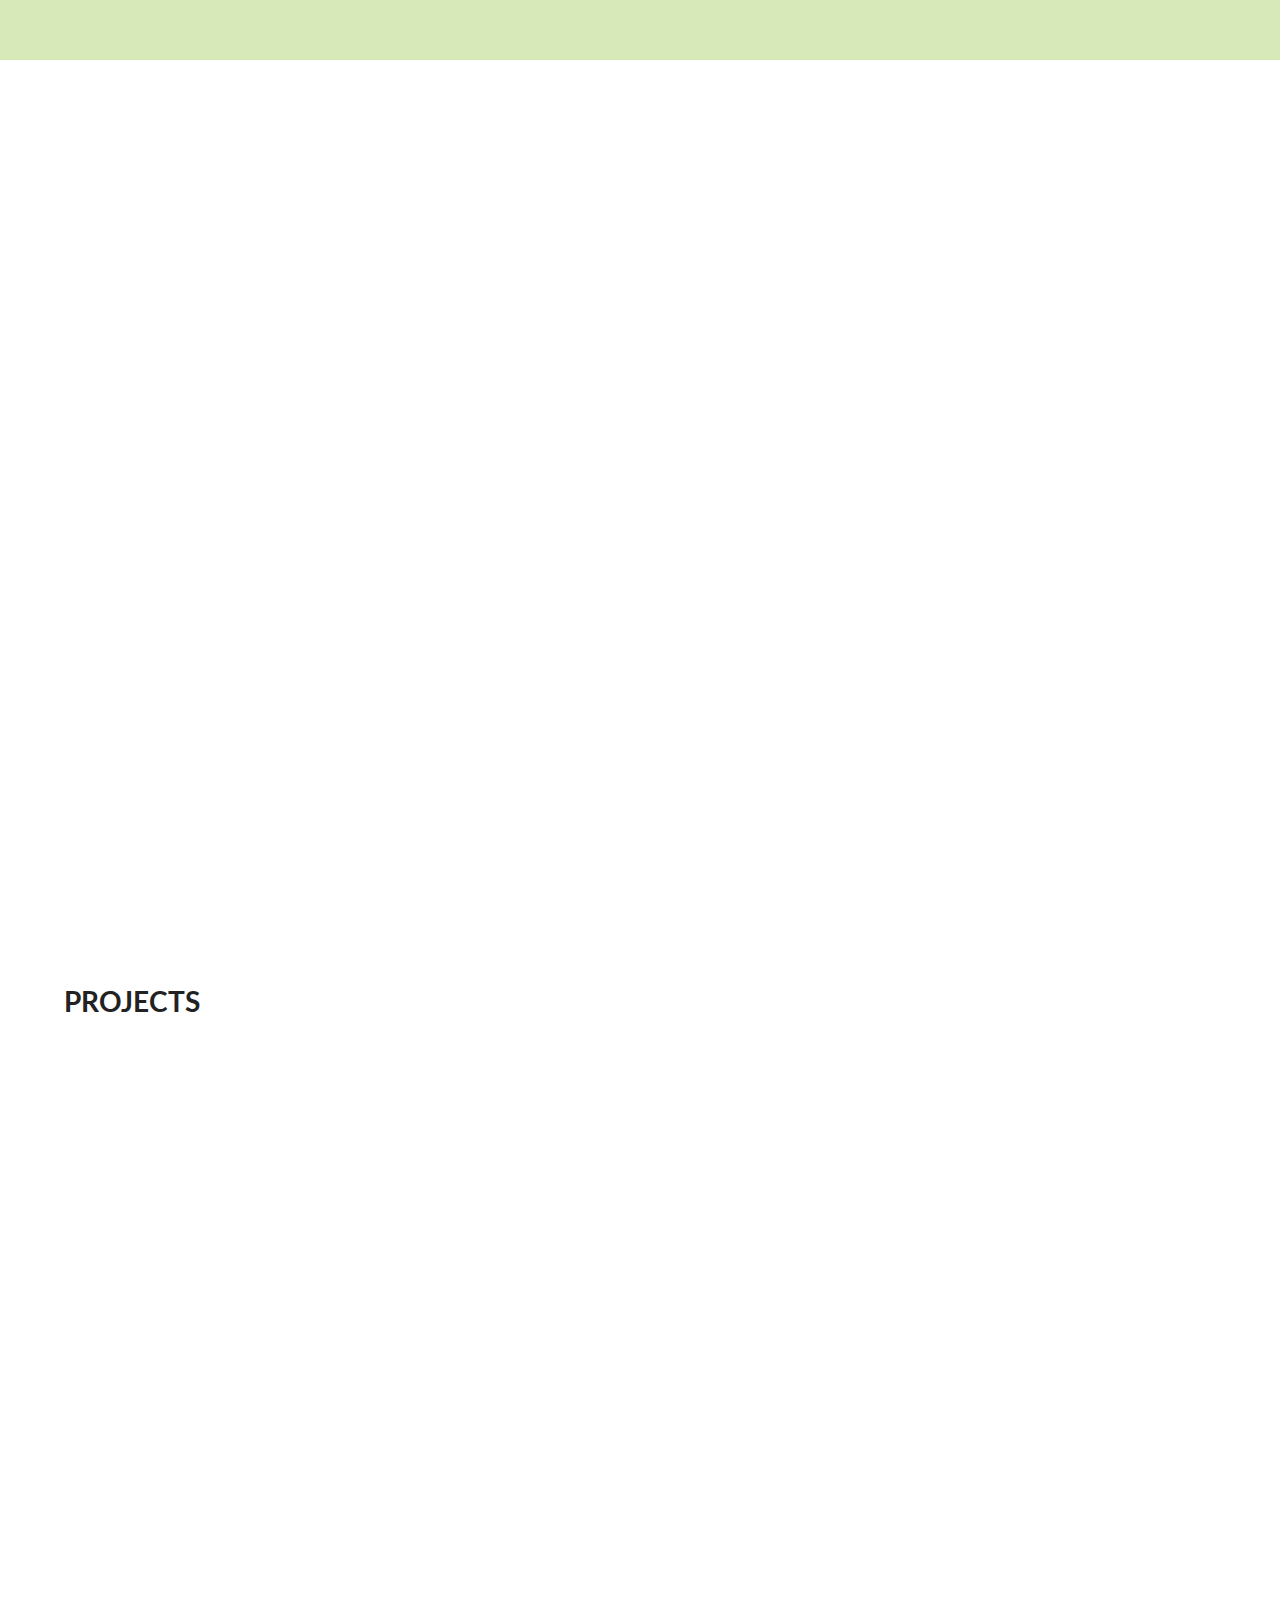
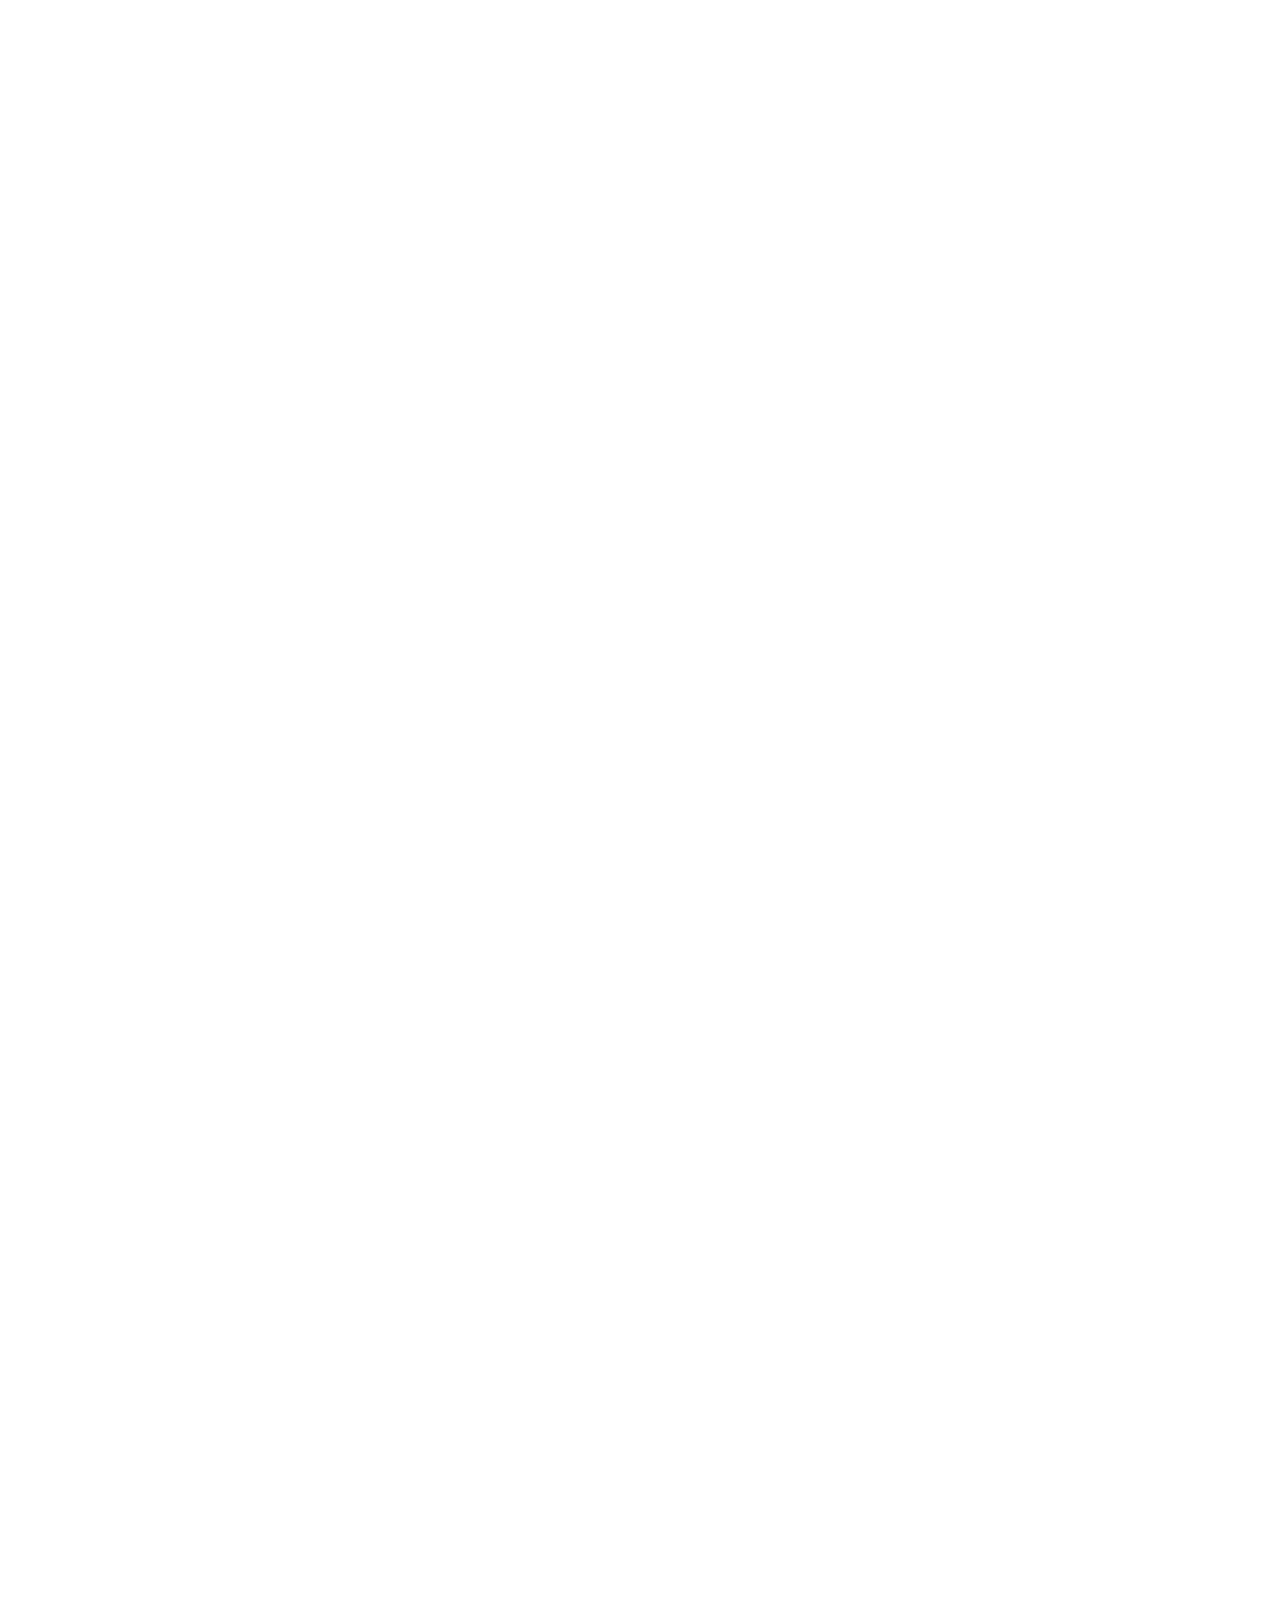
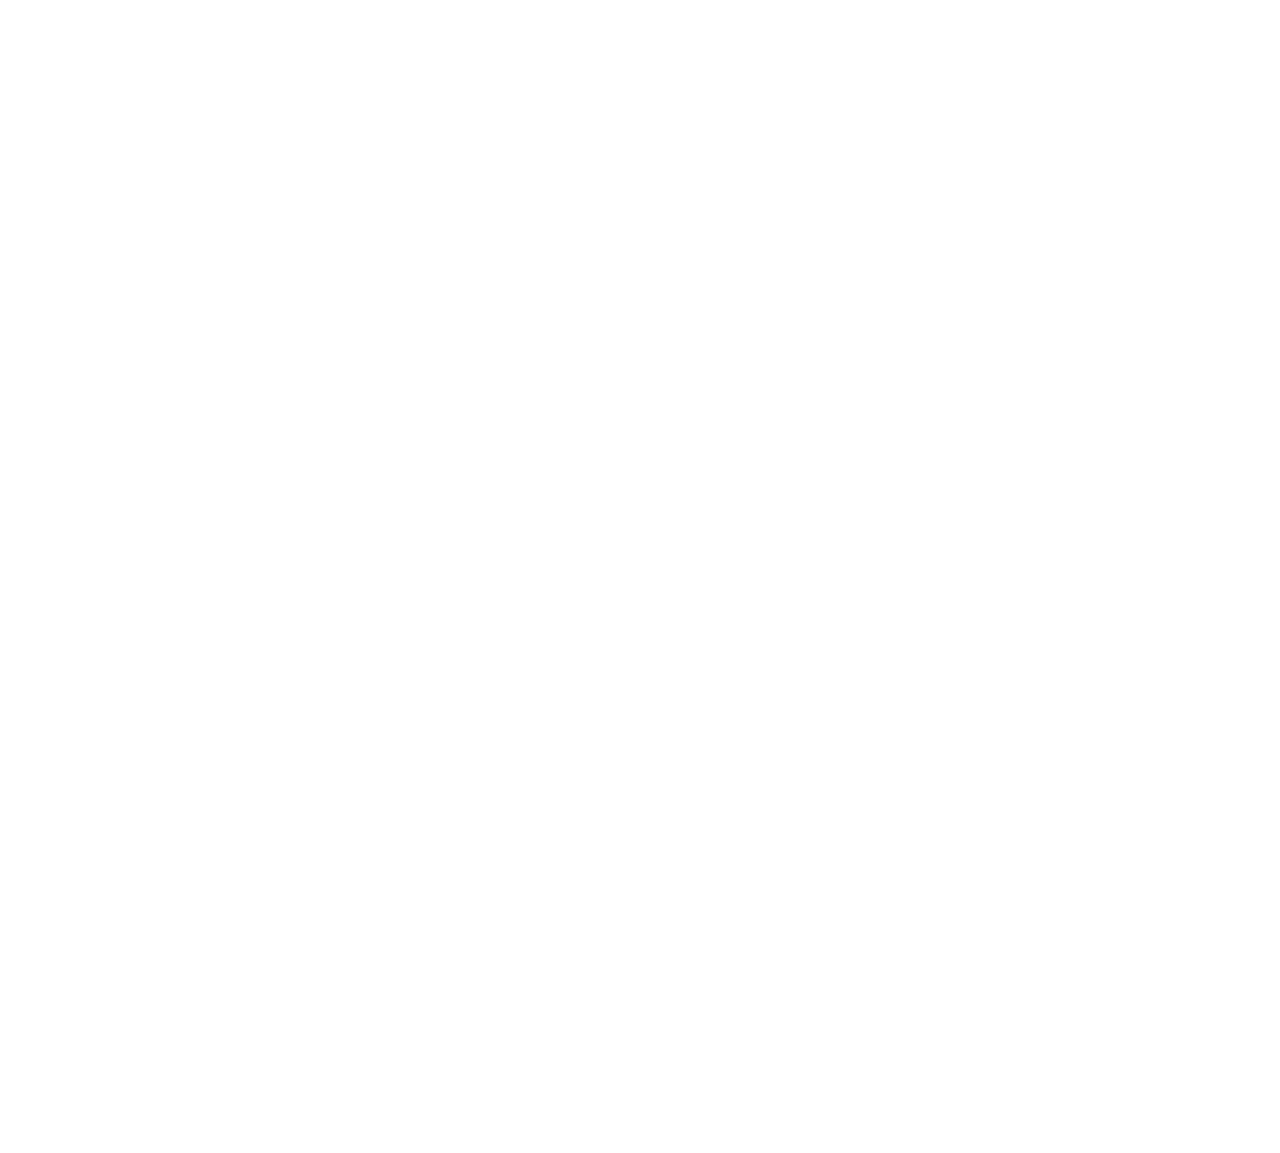
==== commit 1e2dd031: "update favicon" ====
--- a/index.html
+++ b/index.html
@@ -7,6 +7,7 @@
 <html>
   <head>
     <title>Wanting Lu</title>
+    <link rel="icon" href="/images/favicon.ico" />
     <meta charset="utf-8" />
     <meta
       name="viewport"
@@ -46,7 +47,7 @@
           </p>
           <p class="intro-p">🤝 Collaborative team player.</p>
           <p class="intro-p">🍰 Baking enthusiast.</p>
-          <!-- <img src="/images/img.JPG" /> -->
+          <img class="my-img" src="/images/img.JPG" />
           <ul class="actions" id="more-about-me">
             <li><a href="#one" class="button scrolly">More about me</a></li>
             <!-- <li><a href="#" class="button scrolly">repo</a></li> -->
@@ -65,13 +66,11 @@
             <div class="inner">
               <h2>Calibnb</h2>
               <p class="font-14">
-                Calibnb is an application that lets property owners in
-                California rent out their spaces for travelers looking for a
-                place to stay in California, which is inspired by Airbnb. This
-                project covered all aspects of development, from user interface
-                design to backend development, including building a system for
-                managing and listing properties and providing search and booking
-                capabilities
+                Calibnb is a comprehensive solution for property owners in California 
+                to monetize their spaces by renting them out to travelers in need of 
+                lodging. The platform encompasses all aspects of development, 
+                including user interface design, backend development, property management 
+                and listing capabilities, as well as advanced search and booking functionality. The inspiration behind Calibnb is to provide a service that is comparable to that of Airbnb, with a focus on properties located in California.
               </p>
               <ul class="actions">
                 <!-- <li><a href="generic.html" class="button">Learn more</a></li> -->
@@ -103,14 +102,13 @@
             <div class="inner">
               <h2>Slacky</h2>
               <p class="font-14">
-                Slacky is a software development project that aims to replicate
-                the functionality and features of the popular team communication
-                platform, Slack. The goal of the project is to build a tool that
-                can be used by a team of users to communicate and share
-                information with one another, in a similar way that Slack does.
-                The project was developed by a team of developers working
-                together and utilizing agile methodologies to deliver the final
-                functional product.
+                Slacky is a software development initiative that endeavors 
+                to replicate the functionality and features of the widely-used 
+                team communication platform, Slack. The objective of the project 
+                is to create a tool that empowers teams to communicate and share 
+                information with one another, similar to the way Slack does. 
+                The project was executed by a team of developers who collaborated 
+                and employed agile methodologies to deliver a fully functional end-product.
               </p>
               <ul class="actions">
                 <li>
@@ -144,12 +142,15 @@
             <div class="inner">
               <h2>MeetaGroup</h2>
               <p class="font-14">
-                MeetaGroup is a software development project that aims to
-                replicate the functionality and features of the popular social
-                networking platform, Meetup. The goal of the project is to build
-                a tool that can be used by individuals to discover new
-                activities and meet like-minded people, in a similar way that
-                Meetup does.
+                MeetaGroup is a software development project that endeavors 
+                to replicate the functionality and features of the widely-used 
+                social networking platform, Meetup. The ultimate goal of the 
+                project is to develop a comprehensive tool that empowers individuals 
+                to discover new activities and connect with like-minded individuals 
+                in a similar fashion to Meetup. The platform aims to provide users 
+                with an easy-to-use interface, and a wide range of features that 
+                can help them find and participate in activities that align with 
+                their interests and hobbies.
               </p>
               <ul class="actions">
                 <li>
--- a/assets/css/main.css
+++ b/assets/css/main.css
@@ -4010,7 +4010,7 @@
 
 #intro {
   background-attachment: fixed;
-  background-image: url("/images/img.jpg");
+  background-image: url("images/img.jpg");
   background-position: bottom 6% right 4%;
   background-repeat: no-repeat;
   background-size: 36%;
@@ -4018,6 +4018,18 @@
   margin-bottom: 30px; */
 }
 
+.my-img {
+  position: fixed;
+  bottom: 6%;
+  right: 4%;
+  display: block;
+  max-width: 70%;
+  max-height: 70%;
+  width: auto;
+  height: auto;
+  border-radius: 10px;
+}
+
 #intro p {
   font-size: 1.25em;
 }
@@ -4026,6 +4038,30 @@
   #intro p br {
     display: none;
   }
+  .my-img {
+    max-width: 60%;
+    max-height: 60%;
+  }
+}
+
+@media screen and (max-width: 810px) {
+  .my-img {
+    max-width: 50%;
+    max-height: 50%;
+  }
+}
+
+@media screen and (max-width: 610px) {
+  .my-img {
+    max-width: 40%;
+    max-height: 40%;
+  }
+}
+@media screen and (max-width: 450px) {
+  .my-img {
+    max-width: 30%;
+    max-height: 30%;
+  }
 }
 
 @media screen and (max-width: 736px) {
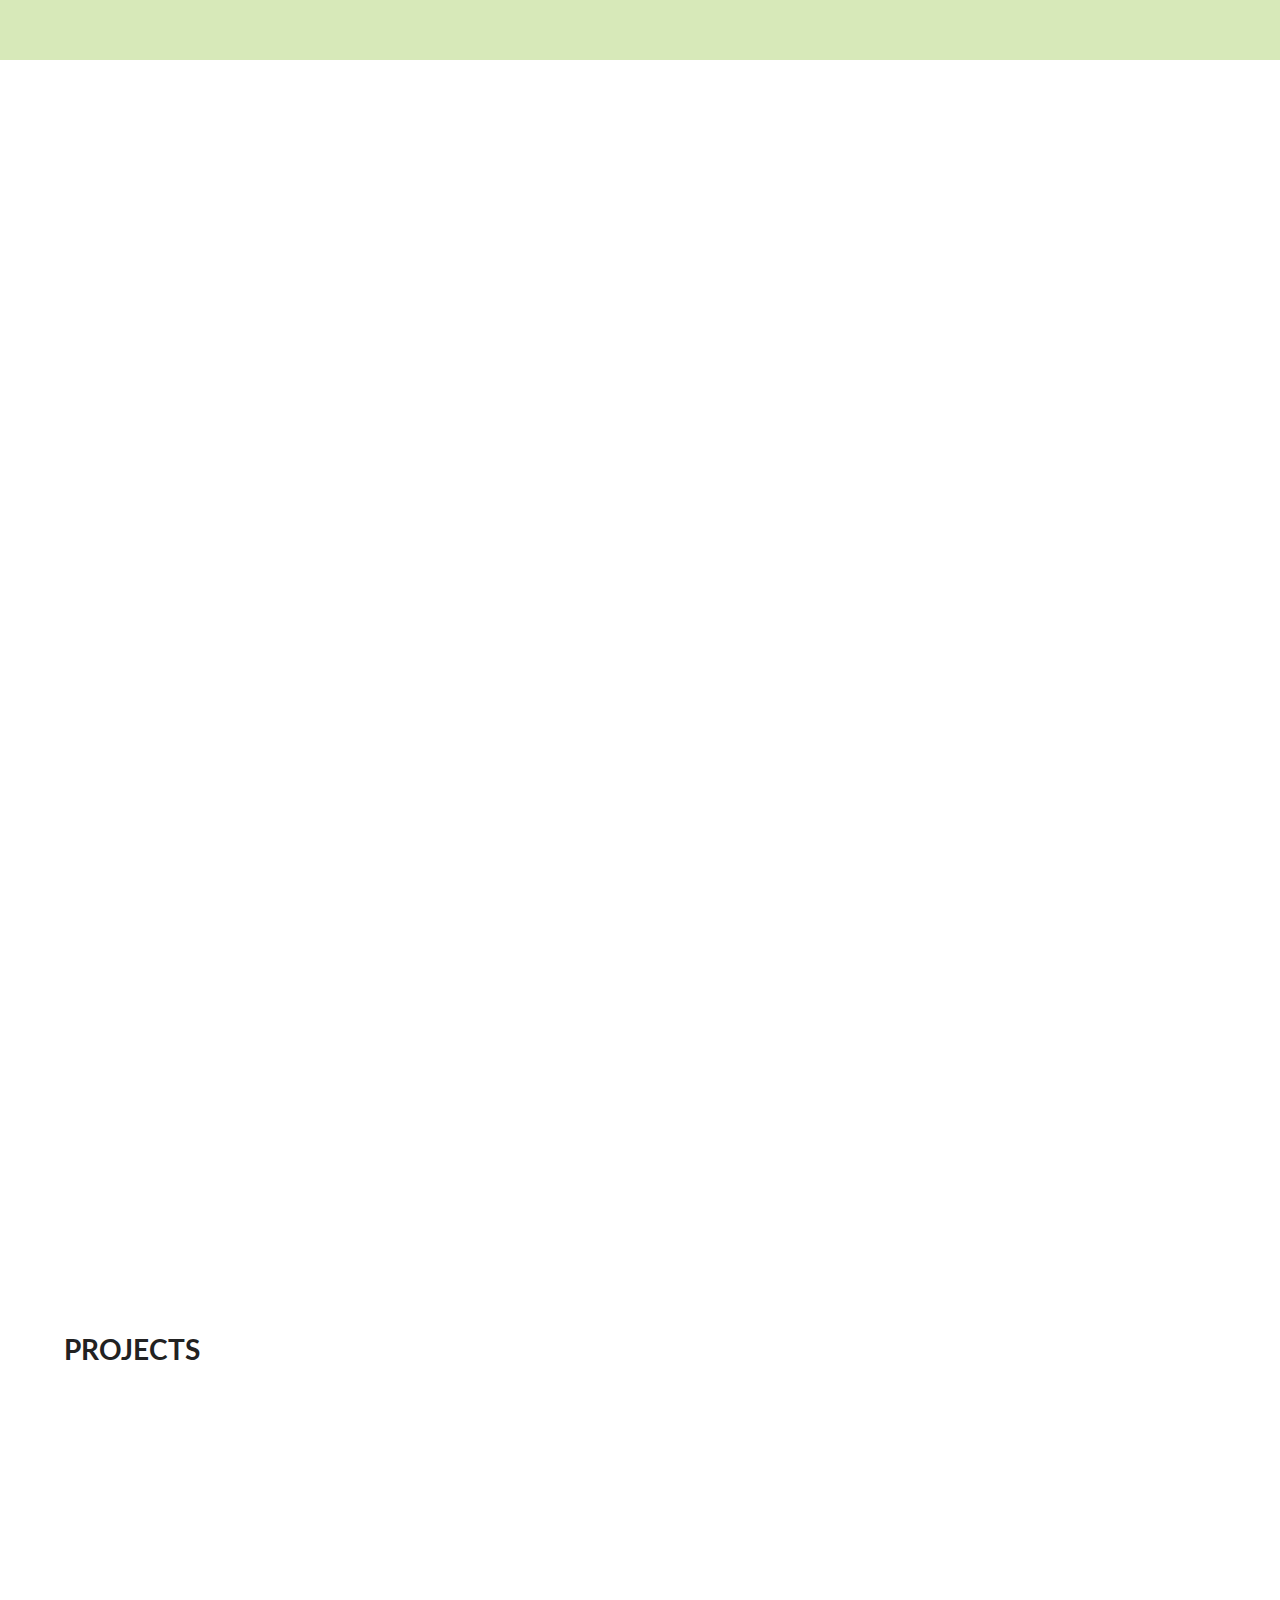
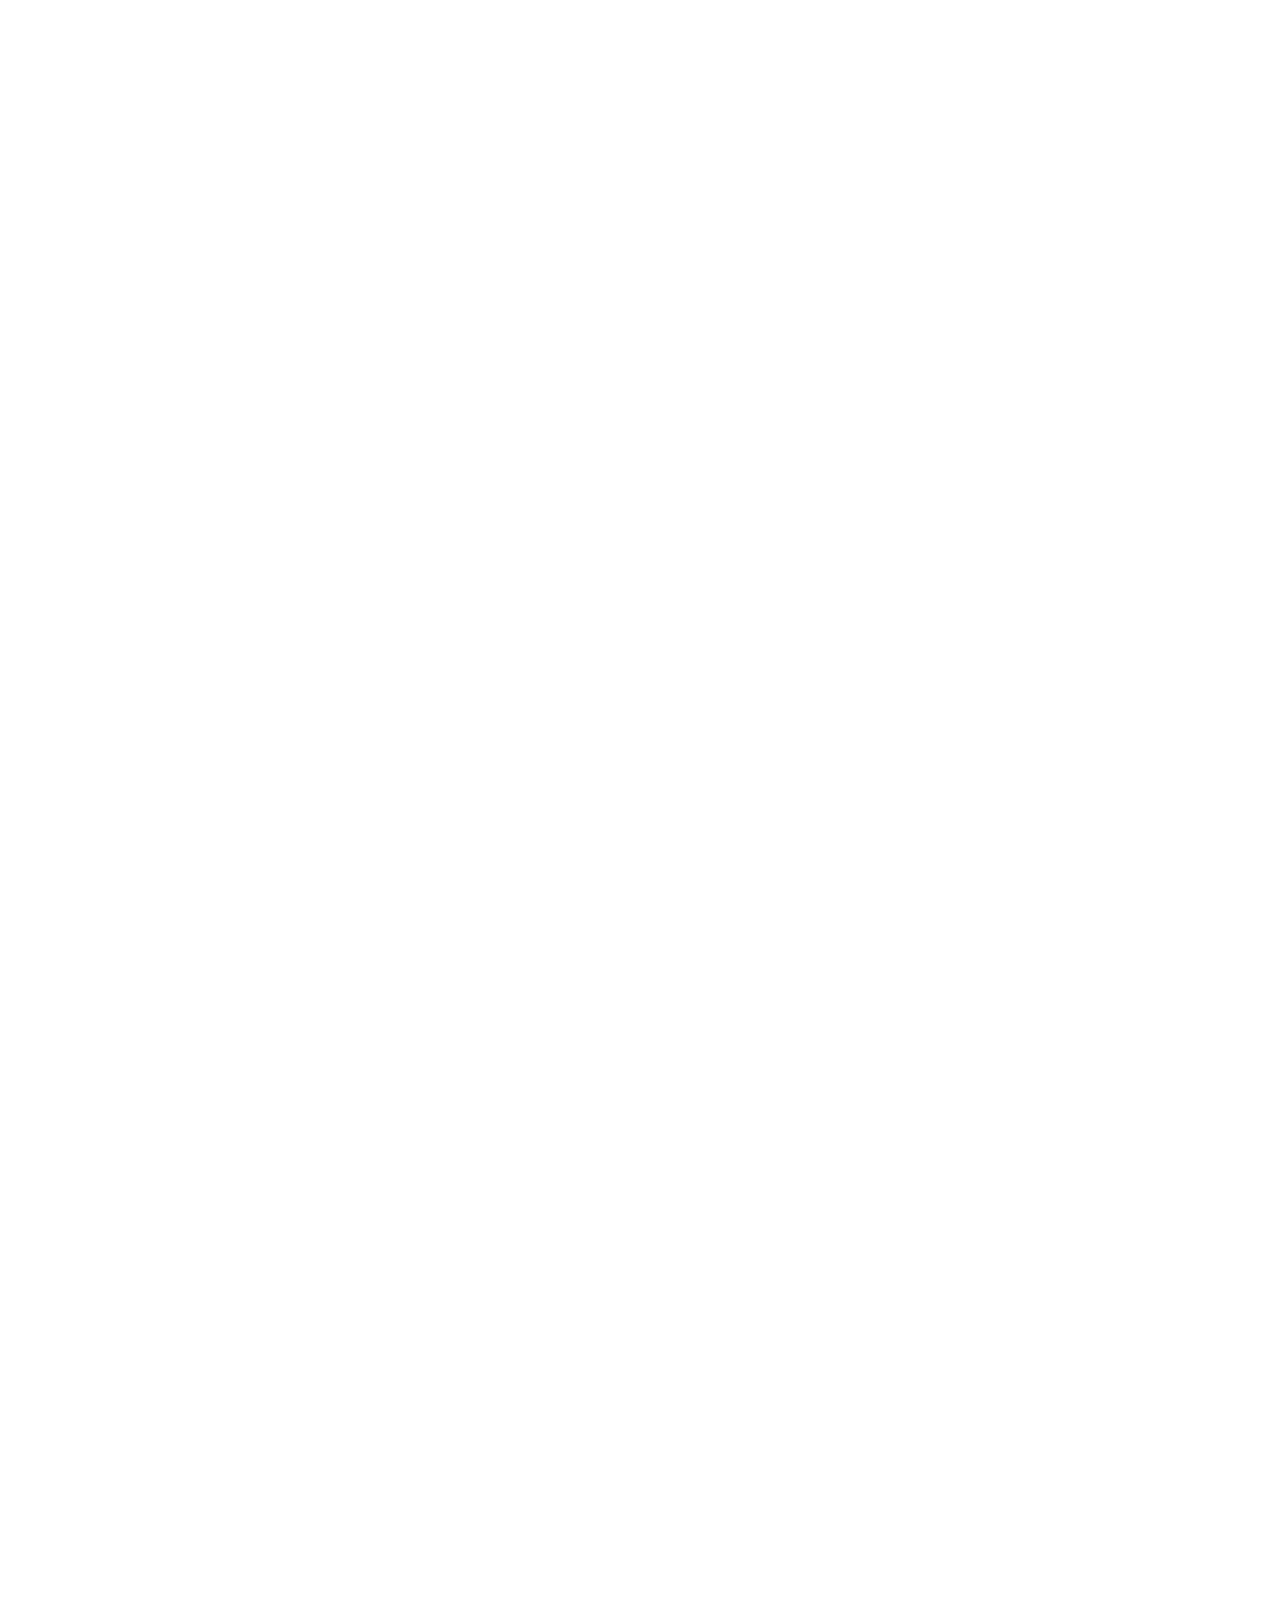
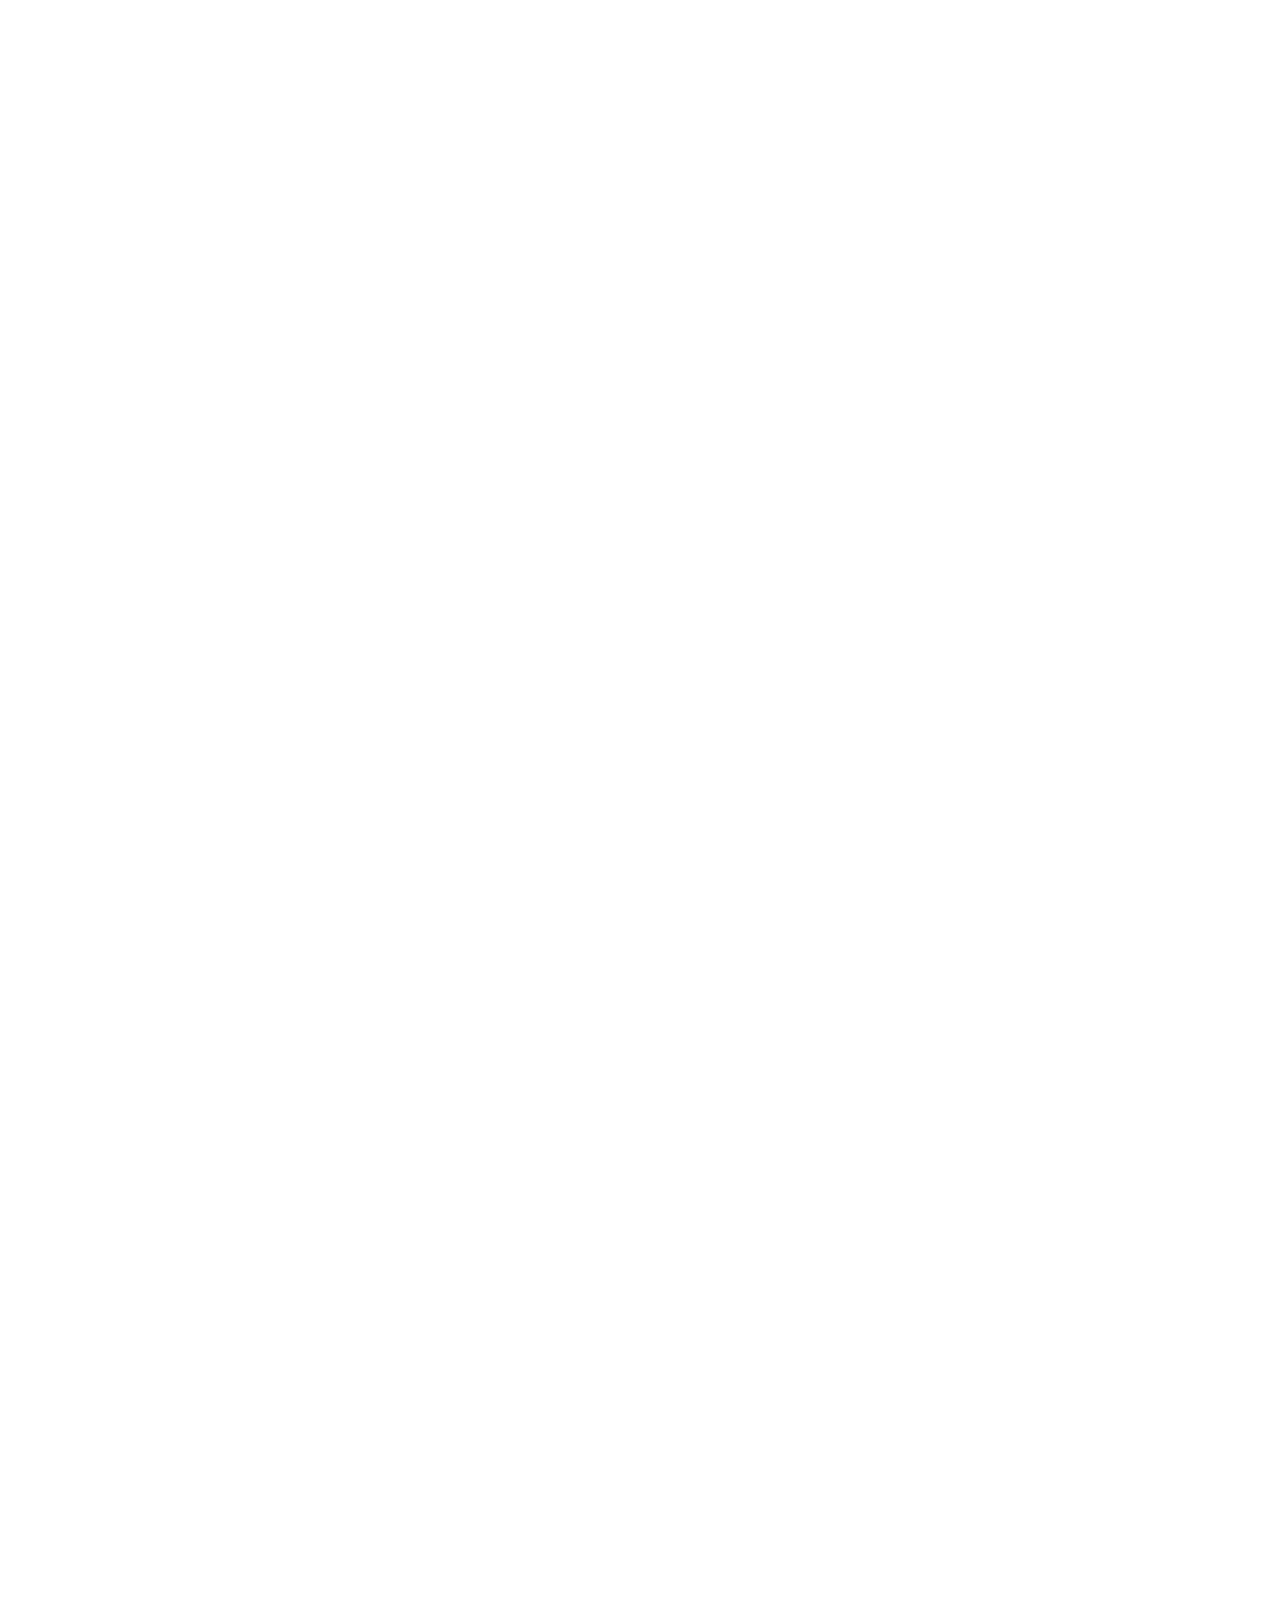
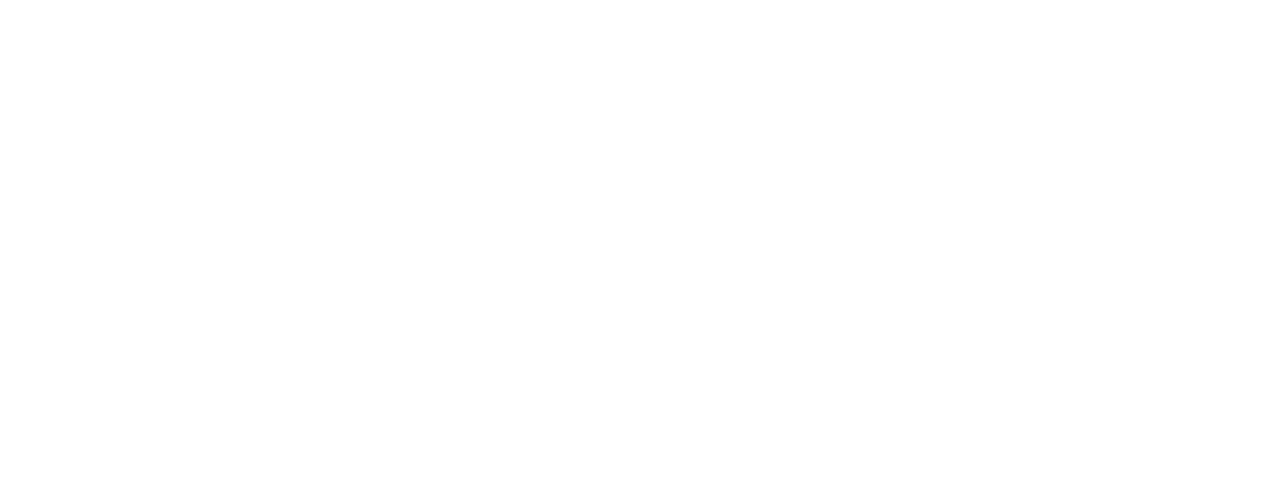
==== commit f161a8bc: "add skill section" ====
--- a/index.html
+++ b/index.html
@@ -25,8 +25,10 @@
         <nav>
           <ul>
             <li><a href="#intro">HOME</a></li>
+            <li><a href="#five">SKILLS</a></li>
             <li><a href="#one">PROJECT</a></li>
             <li><a href="#two">EDUCATION</a></li>
+            <li><a href="#four">EXPERIENCE</a></li>
             <li><a href="#three">CONTACT</a></li>
             <!-- <li><a href="#four">PROJECTS</a></li>
             <li><a href="#five">CONTACT</a></li> -->
@@ -42,9 +44,7 @@
         <div class="inner">
           <h1>Hello! My name is Wanting.</h1>
           <p class="intro-p">👩🏻‍💻 Full stack software engineer.</p>
-          <p class="intro-p">
-            🤩 Proactive with new tech and challenges.
-          </p>
+          <p class="intro-p">🤩 Proactive with new tech and challenges.</p>
           <p class="intro-p">🤝 Collaborative team player.</p>
           <p class="intro-p">🍰 Baking enthusiast.</p>
           <img class="my-img" src="/images/img.JPG" />
@@ -55,9 +55,145 @@
         </div>
       </section>
 
+      <section id="five" class="wrapper style3 fade-up">
+        <div class="inner">
+          <h2>SKILLS</h2>
+          <div class="flex-column ml-2">
+            <div class="flex-column">
+              <h3 class="skill-title">LANGUAGES</h3>
+              <div class="flex">
+                <img
+                  class="skill-img"
+                  src="https://img.shields.io/badge/javascript-%23323330.svg?style=for-the-badge&logo=javascript&logoColor=%23F7DF1E"
+                  alt="javascript"
+                />
+                <img
+                  class="skill-img"
+                  src="https://img.shields.io/badge/python-3670A0?style=for-the-badge&logo=python&logoColor=ffdd54"
+                  alt="python"
+                />
+                <img
+                  class="skill-img"
+                  src="https://img.shields.io/badge/css3-%231572B6.svg?style=for-the-badge&logo=css3&logoColor=white"
+                  alt="css3"
+                />
+                <img
+                  class="skill-img"
+                  src="https://img.shields.io/badge/html5-%23E34F26.svg?style=for-the-badge&logo=html5&logoColor=white"
+                  alt="html5"
+                />
+                <img
+                  class="skill-img"
+                  src="https://img.shields.io/badge/java-%23ED8B00.svg?style=for-the-badge&logo=java&logoColor=white"
+                  alt="java"
+                />
+                <img
+                  class="skill-img"
+                  src="https://img.shields.io/badge/r-%23276DC3.svg?style=for-the-badge&logo=r&logoColor=white"
+                  alt="r"
+                />
+
+                <img
+                  class="skill-img"
+                  src="https://img.shields.io/badge/latex-%23008080.svg?style=for-the-badge&logo=latex&logoColor=white"
+                  alt="latex"
+                />
+                <img
+                  class="skill-img"
+                  src="https://img.shields.io/badge/markdown-%23000000.svg?style=for-the-badge&logo=markdown&logoColor=white"
+                  alt="markdown"
+                />
+              </div>
+            </div>
+            <div class="flex-column mt-20">
+              <h3 class="skill-title">TOOLS</h3>
+              <div class="flex">
+                <img
+                  class="skill-img"
+                  src="https://img.shields.io/badge/react-%2320232a.svg?style=for-the-badge&logo=react&logoColor=%2361DAFB"
+                  alt="react"
+                />
+                <img
+                  class="skill-img"
+                  src="https://img.shields.io/badge/redux-%23593d88.svg?style=for-the-badge&logo=redux&logoColor=white"
+                  alt="redux"
+                />
+                <img
+                  class="skill-img"
+                  src="https://img.shields.io/badge/AWS-%23FF9900.svg?style=for-the-badge&logo=amazon-aws&logoColor=white"
+                  alt="aws"
+                />
+
+                <img
+                  class="skill-img"
+                  src="https://img.shields.io/badge/node.js-6DA55F?style=for-the-badge&logo=node.js&logoColor=white"
+                  alt="node"
+                />
+                <img
+                  class="skill-img"
+                  src="https://img.shields.io/badge/Socket.io-black?style=for-the-badge&logo=socket.io&badgeColor=010101"
+                  alt="socket"
+                />
+
+                <img
+                  class="skill-img"
+                  src="https://img.shields.io/badge/heroku-%23430098.svg?style=for-the-badge&logo=heroku&logoColor=white"
+                  alt="heroku"
+                />
+                <img
+                  class="skill-img"
+                  src="https://img.shields.io/badge/express.js-%23404d59.svg?style=for-the-badge&logo=express&logoColor=%2361DAFB"
+                  alt="express"
+                />
+                <img
+                  class="skill-img"
+                  src="https://img.shields.io/badge/flask-%23000.svg?style=for-the-badge&logo=flask&logoColor=white"
+                  alt="flask"
+                />
+                <img
+                  class="skill-img"
+                  src="https://img.shields.io/badge/mysql-%2300f.svg?style=for-the-badge&logo=mysql&logoColor=white"
+                  alt="mysql"
+                />
+                <img
+                  class="skill-img"
+                  src="https://img.shields.io/badge/postgres-%23316192.svg?style=for-the-badge&logo=postgresql&logoColor=white"
+                  alt="postgress"
+                />
+                <img
+                  class="skill-img"
+                  src="https://img.shields.io/badge/sqlite-%2307405e.svg?style=for-the-badge&logo=sqlite&logoColor=white"
+                  alt="sqlite"
+                />
+                <img
+                  class="skill-img"
+                  src="https://img.shields.io/badge/numpy-%23013243.svg?style=for-the-badge&logo=numpy&logoColor=white"
+                  alt="numpy"
+                />
+                <img
+                  class="skill-img"
+                  src="https://img.shields.io/badge/pandas-%23150458.svg?style=for-the-badge&logo=pandas&logoColor=white"
+                  alt="pandas"
+                />
+                <img
+                  class="skill-img"
+                  src="https://img.shields.io/badge/Plotly-%233F4F75.svg?style=for-the-badge&logo=plotly&logoColor=white"
+                  alt="plotly"
+                />
+                <img
+                  class="skill-img"
+                  src="https://img.shields.io/badge/scikit--learn-%23F7931E.svg?style=for-the-badge&logo=scikit-learn&logoColor=white"
+                  alt="scikit"
+                />
+              </div>
+            </div>
+          </div>
+        </div>
+      </section>
+
       <!-- One -->
       <section id="one" class="wrapper style2 spotlights">
-		<h2>PROJECTS</h2>
+        <h2>PROJECTS</h2>
         <section>
           <a href="https://calibnb.onrender.com/" class="image" target="_blank"
             ><img src="images/calibnb.png" alt="" data-position="center center"
@@ -66,11 +202,15 @@
             <div class="inner">
               <h2>Calibnb</h2>
               <p class="font-14">
-                Calibnb is a comprehensive solution for property owners in California 
-                to monetize their spaces by renting them out to travelers in need of 
-                lodging. The platform encompasses all aspects of development, 
-                including user interface design, backend development, property management 
-                and listing capabilities, as well as advanced search and booking functionality. The inspiration behind Calibnb is to provide a service that is comparable to that of Airbnb, with a focus on properties located in California.
+                Calibnb is a comprehensive solution for property owners in
+                California to monetize their spaces by renting them out to
+                travelers in need of lodging. The platform encompasses all
+                aspects of development, including user interface design, backend
+                development, property management and listing capabilities, as
+                well as advanced search and booking functionality. The
+                inspiration behind Calibnb is to provide a service that is
+                comparable to that of Airbnb, with a focus on properties located
+                in California.
               </p>
               <ul class="actions">
                 <!-- <li><a href="generic.html" class="button">Learn more</a></li> -->
@@ -102,13 +242,14 @@
             <div class="inner">
               <h2>Slacky</h2>
               <p class="font-14">
-                Slacky is a software development initiative that endeavors 
-                to replicate the functionality and features of the widely-used 
-                team communication platform, Slack. The objective of the project 
-                is to create a tool that empowers teams to communicate and share 
-                information with one another, similar to the way Slack does. 
-                The project was executed by a team of developers who collaborated 
-                and employed agile methodologies to deliver a fully functional end-product.
+                Slacky is a software development initiative that endeavors to
+                replicate the functionality and features of the widely-used team
+                communication platform, Slack. The objective of the project is
+                to create a tool that empowers teams to communicate and share
+                information with one another, similar to the way Slack does. The
+                project was executed by a team of developers who collaborated
+                and employed agile methodologies to deliver a fully functional
+                end-product.
               </p>
               <ul class="actions">
                 <li>
@@ -142,15 +283,16 @@
             <div class="inner">
               <h2>MeetaGroup</h2>
               <p class="font-14">
-                MeetaGroup is a software development project that endeavors 
-                to replicate the functionality and features of the widely-used 
-                social networking platform, Meetup. The ultimate goal of the 
-                project is to develop a comprehensive tool that empowers individuals 
-                to discover new activities and connect with like-minded individuals 
-                in a similar fashion to Meetup. The platform aims to provide users 
-                with an easy-to-use interface, and a wide range of features that 
-                can help them find and participate in activities that align with 
-                their interests and hobbies.
+                MeetaGroup is a software development project that endeavors to
+                replicate the functionality and features of the widely-used
+                social networking platform, Meetup. The ultimate goal of the
+                project is to develop a comprehensive tool that empowers
+                individuals to discover new activities and connect with
+                like-minded individuals in a similar fashion to Meetup. The
+                platform aims to provide users with an easy-to-use interface,
+                and a wide range of features that can help them find and
+                participate in activities that align with their interests and
+                hobbies.
               </p>
               <ul class="actions">
                 <li>
@@ -188,45 +330,76 @@
           </p> -->
           <div class="features">
             <section>
-					<img class="icon solid major fa-code" src="https://upload.wikimedia.org/wikipedia/commons/7/7e/Appacademylogo.png" />
-					<div class="flex s-b">
-					  <h3 class="mb-10 font-22">App Academy</h3>
-					  <p class="mb-10">July 2022 - January 2023</p>
-					</div>
+              <img
+                class="icon solid major fa-code"
+                src="https://upload.wikimedia.org/wikipedia/commons/7/7e/Appacademylogo.png"
+              />
+              <div class="flex s-b">
+                <h3 class="mb-10 font-22">App Academy</h3>
+                <p class="mb-10">July 2022 - January 2023</p>
+              </div>
               <p class="mb-10 font-14">
                 24 Week Online Software Engineer Program
               </p>
-			  <ul class="font-14">
-				<li>Proficient in Python, with experience in developing back-end applications using popular frameworks such as Flask and SQLAlchemy</li>
-				<li>Strong knowledge of JavaScript, including experience with front-end frameworks such as React and Redux</li>
-				<li>Familiarity with popular libraries and technologies such as Node.js, Web Sockets, and Git</li>
-				<li>Adhered to RESTful web API design principles to create clean, efficient, and scalable back-end systems</li>
-				<li>Proficient in using project management tools such as SCRUM, Kanban, and GitHub to collaborate with cross-functional teams and track progress.</li>
-				<li>Effectively applied Agile methodology to manage and deliver software projects on time</li>
-				<li>Developed ability to communicate effectively and work well in a team environment through hands-on projects and group collaborations</li>
-			  </ul>
+              <ul class="font-14">
+                <li>
+                  Proficient in Python, with experience in developing back-end
+                  applications using popular frameworks such as Flask and
+                  SQLAlchemy
+                </li>
+                <li>
+                  Strong knowledge of JavaScript, including experience with
+                  front-end frameworks such as React and Redux
+                </li>
+                <li>
+                  Familiarity with popular libraries and technologies such as
+                  Node.js, Web Sockets, and Git
+                </li>
+                <li>
+                  Adhered to RESTful web API design principles to create clean,
+                  efficient, and scalable back-end systems
+                </li>
+                <li>
+                  Proficient in using project management tools such as SCRUM,
+                  Kanban, and GitHub to collaborate with cross-functional teams
+                  and track progress.
+                </li>
+                <li>
+                  Effectively applied Agile methodology to manage and deliver
+                  software projects on time
+                </li>
+                <li>
+                  Developed ability to communicate effectively and work well in
+                  a team environment through hands-on projects and group
+                  collaborations
+                </li>
+              </ul>
             </section>
             <section>
-              <img class="icon solid major fa-lock" src="/images/ucb.png"/>
-			  <div class="flex s-b font-14">
-				  <h3 class="mb-10 font-22">University of California, Berkely</h3>
-				  <p class="mb-10">May 2019 - December 2021</p>
-			  </div>
+              <img class="icon solid major fa-lock" src="/images/ucb.png" />
+              <div class="flex s-b font-14">
+                <h3 class="mb-10 font-22">University of California, Berkely</h3>
+                <p class="mb-10">May 2019 - December 2021</p>
+              </div>
               <p class="mb-10 font-14">
-                I graduated with a background in Applied Mathematics and Data Science. 
-				During my time in college, I also took computer science courses 
-				which sparked my interest in technology and software development. 
-				These experiences have motivated me to pursue a career in the tech industry 
-				and I am excited to continue my education and growth in this field. 
-				Here are some relevant courses:
+                I graduated with a background in Applied Mathematics and Data
+                Science. During my time in college, I also took computer science
+                courses which sparked my interest in technology and software
+                development. These experiences have motivated me to pursue a
+                career in the tech industry and I am excited to continue my
+                education and growth in this field. Here are some relevant
+                courses:
               </p>
-			  <ul class="font-14">
-				<li>CS 61A: The Structure and Interpretation of Computer Programs</li>
-				<li>CS 61B: Data Structure and Algorithms</li>
-				<li>Data 8: Foundations of Data Science.</li>
-				<li>CS C100: Principles & Techniques of Data Science</li>
-				<li>STAT 134: Concepts of Probability</li>
-			  </ul>
+              <ul class="font-14">
+                <li>
+                  CS 61A: The Structure and Interpretation of Computer Programs
+                </li>
+                <li>CS 61B: Data Structure and Algorithms</li>
+                <li>Data 8: Foundations of Data Science.</li>
+                <li>CS C100: Principles & Techniques of Data Science</li>
+                <li>STAT 134: Concepts of Probability</li>
+              </ul>
+            </section>
           </div>
           <!-- <ul class="actions">
             <li><a href="generic.html" class="button">Learn more</a></li>
@@ -234,10 +407,47 @@
         </div>
       </section>
 
+      <!-- Four -->
+      <section id="four" class="wrapper style3 fade-up">
+        <div class="inner">
+          <h2>EXPERIENCE</h2>
+          <div class="features">
+            <section>
+              <img class="icon solid major fa-code" src="images/comp1.png" />
+              <div class="flex s-b">
+                <h3 class="mb-10 font-22">Research Data Analyst</h3>
+                <p class="mb-10">October 2021 - January 20232</p>
+              </div>
+              <p class="mb-10 font-14">
+                Ronin Institute Research Scholar, Ponn P Mahayosnand, MPH
+              </p>
+              <ul class="font-14">
+                <li>
+                  Assisted global remote research team in the data analysis of
+                  cross-national COVID-19 comparative study, which was
+                  successfully published in the Harvard Public Health Review, a
+                  peer-reviewed journal.
+                </li>
+                <li>
+                  Collected and organized raw data from public records using
+                  Python, performed data cleaning and preprocessing using
+                  Jupyter notebook and Pandas to ensure data quality for model
+                  construction.
+                </li>
+                <li>
+                  Created descriptive tables and visualized correlations between
+                  different variables using Seaborn, which helped the team to
+                  better understand and interpret the data.
+                </li>
+              </ul>
+            </section>
+          </div>
+        </div>
+      </section>
       <!-- Three -->
       <section id="three" class="wrapper style1 fade-up">
         <div class="inner">
-          <h2>Contact</h2>
+          <h2>CONTACT</h2>
           <!-- <p>
             Phasellus convallis elit id ullamcorper pulvinar. Duis aliquam
             turpis mauris, eu ultricies erat malesuada quis. Aliquam dapibus,
@@ -298,7 +508,9 @@
                       >
                     </li> -->
                     <li>
-                      <a href="https://github.com/Winnie-1201" class="icon brands fa-github"
+                      <a
+                        href="https://github.com/Winnie-1201"
+                        class="icon brands fa-github"
                         ><span class="label">GitHub</span></a
                       >
                     </li>
@@ -308,7 +520,9 @@
                       >
                     </li> -->
                     <li>
-                      <a href="https://www.linkedin.com/in/wantinglu/" class="icon brands fa-linkedin-in"
+                      <a
+                        href="https://www.linkedin.com/in/wantinglu/"
+                        class="icon brands fa-linkedin-in"
                         ><span class="label">LinkedIn</span></a
                       >
                     </li>
--- a/assets/css/main.css
+++ b/assets/css/main.css
@@ -3015,6 +3015,7 @@
   display: -webkit-flex;
   display: -ms-flex;
   display: flex;
+  margin-left: 3%;
 }
 
 .split > * {
@@ -4024,7 +4025,7 @@
   right: 4%;
   display: block;
   max-width: 70%;
-  max-height: 70%;
+  max-height: 66%;
   width: auto;
   height: auto;
   border-radius: 10px;
@@ -4102,3 +4103,30 @@
   font-size: 22px;
   font-weight: bolder;
 }
+
+.flex-column {
+  display: flex;
+  flex-direction: column;
+}
+
+.ml-2 {
+  margin-left: 2%;
+}
+
+.skill-title {
+  font-weight: 600;
+  margin-bottom: 8px;
+}
+
+.flex {
+  display: flex;
+  flex-wrap: wrap;
+}
+
+.skill-img {
+  margin: 6px;
+}
+
+.mt-20 {
+  margin-top: 20px;
+}
